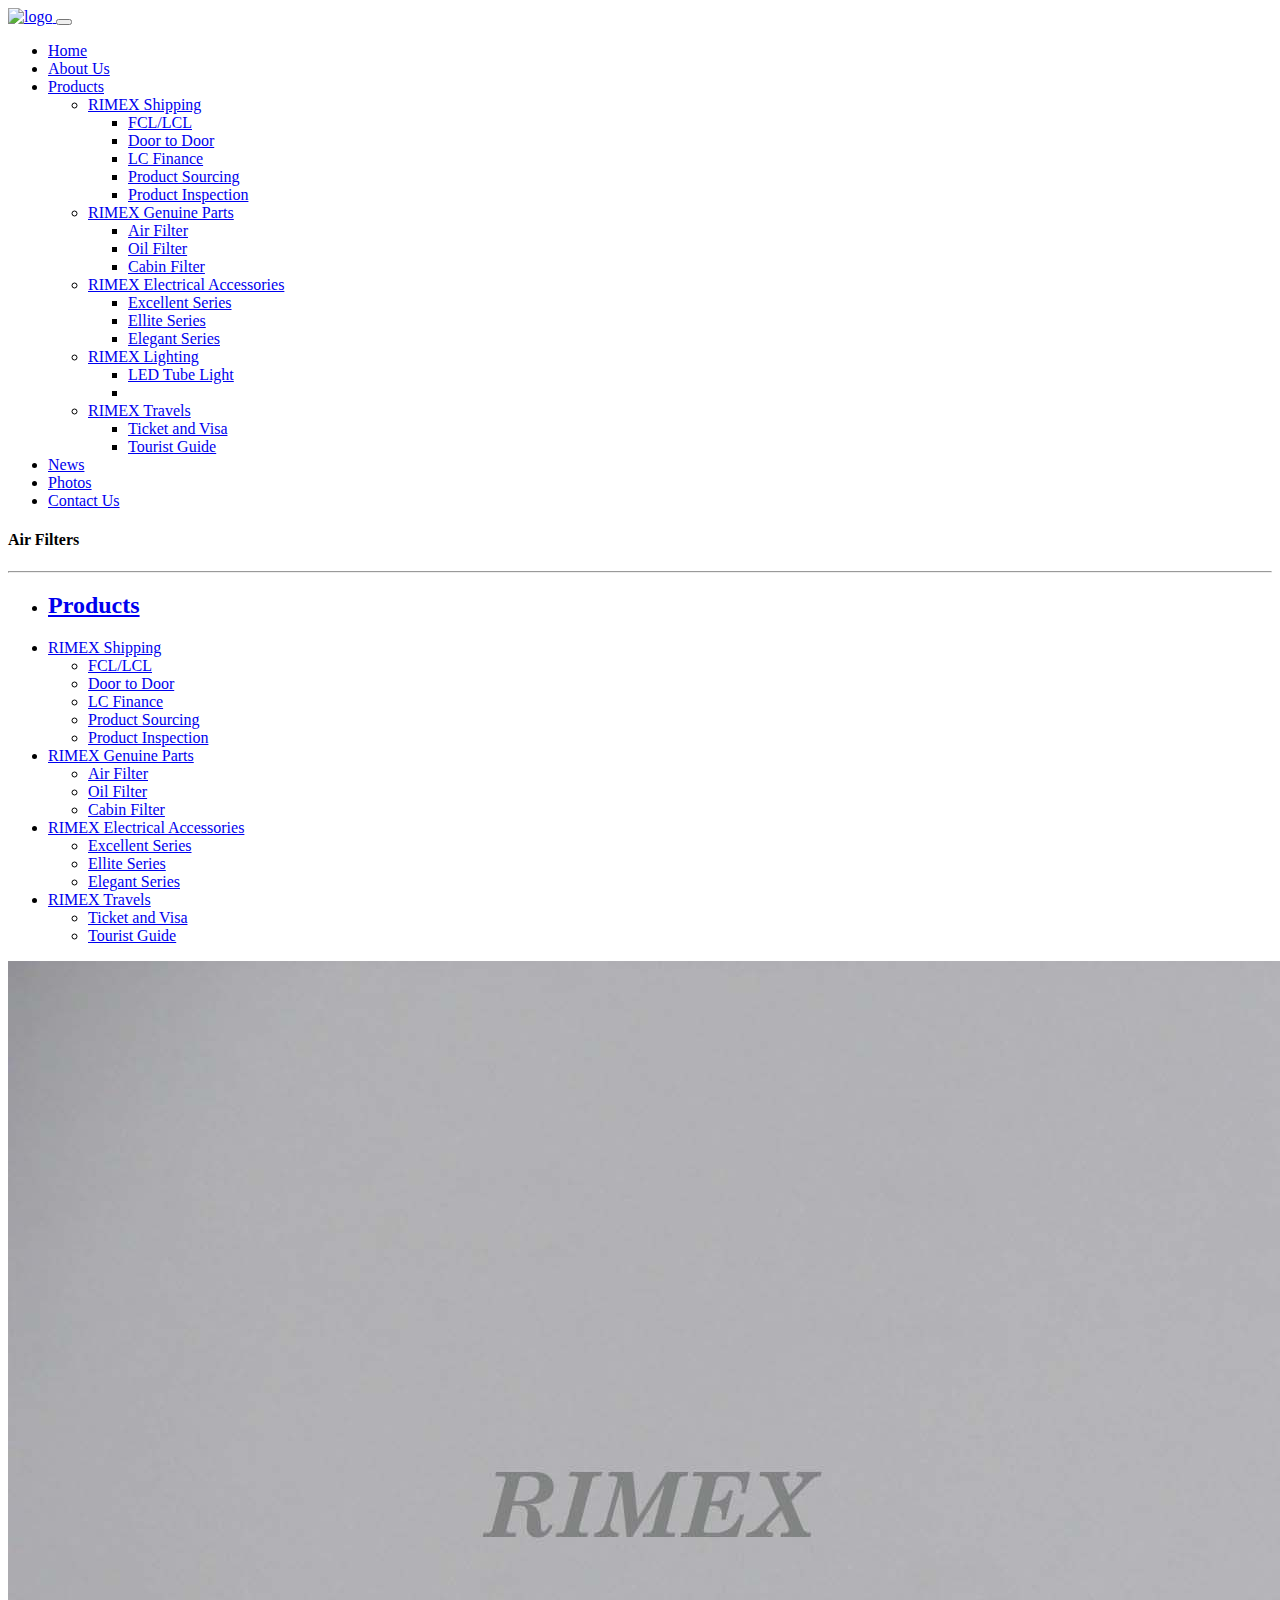
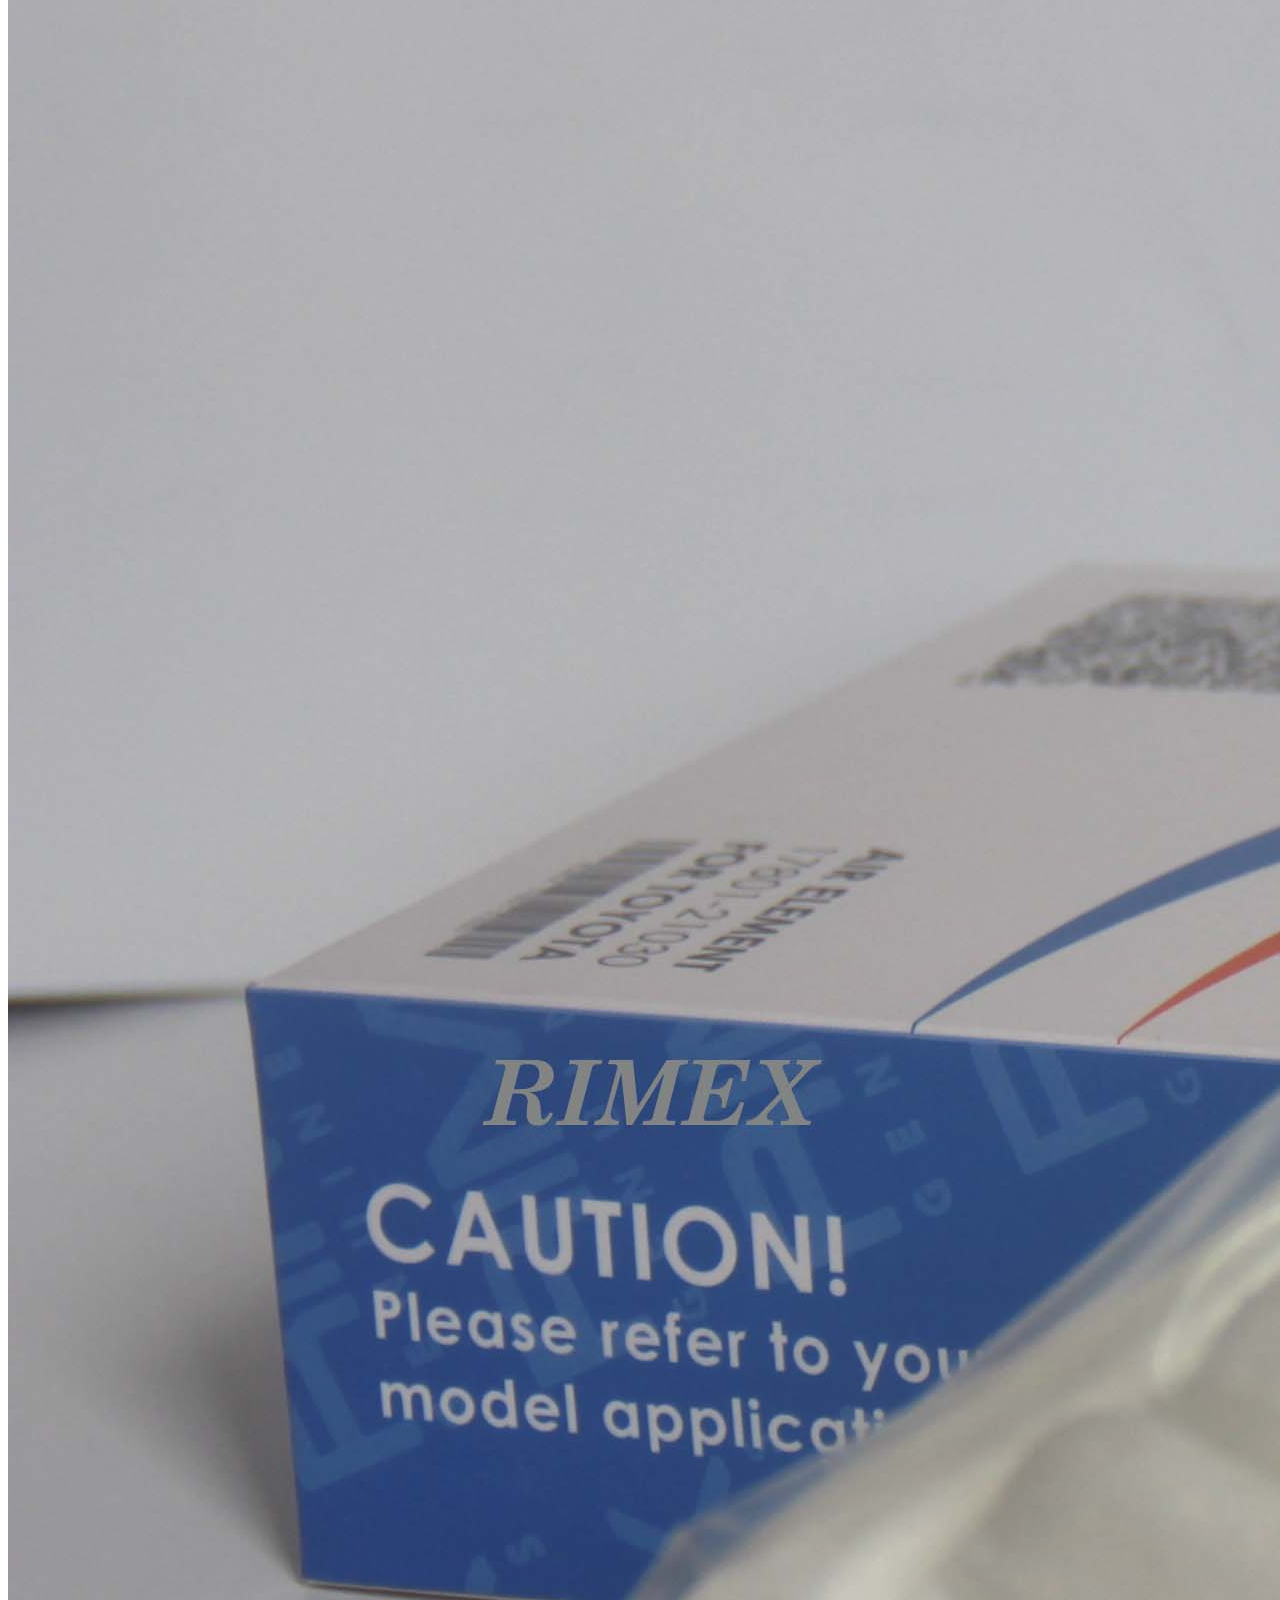
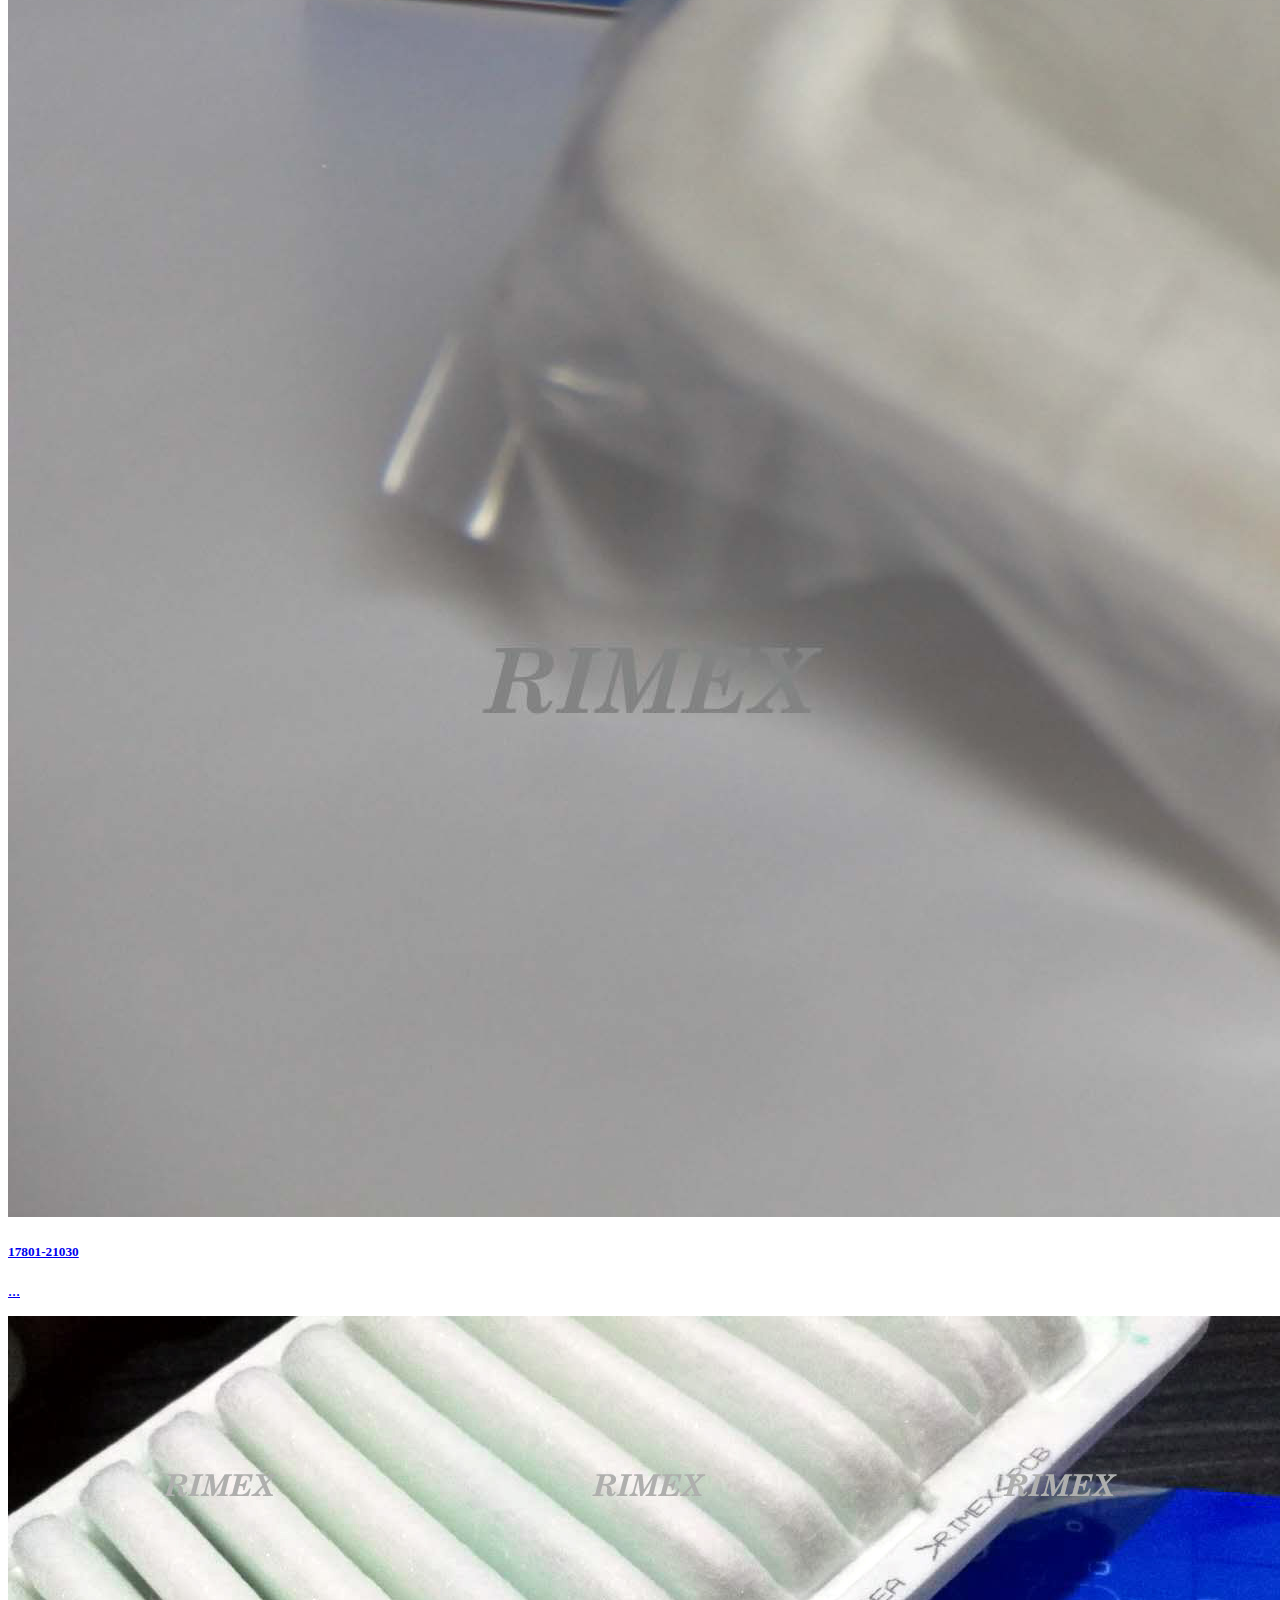
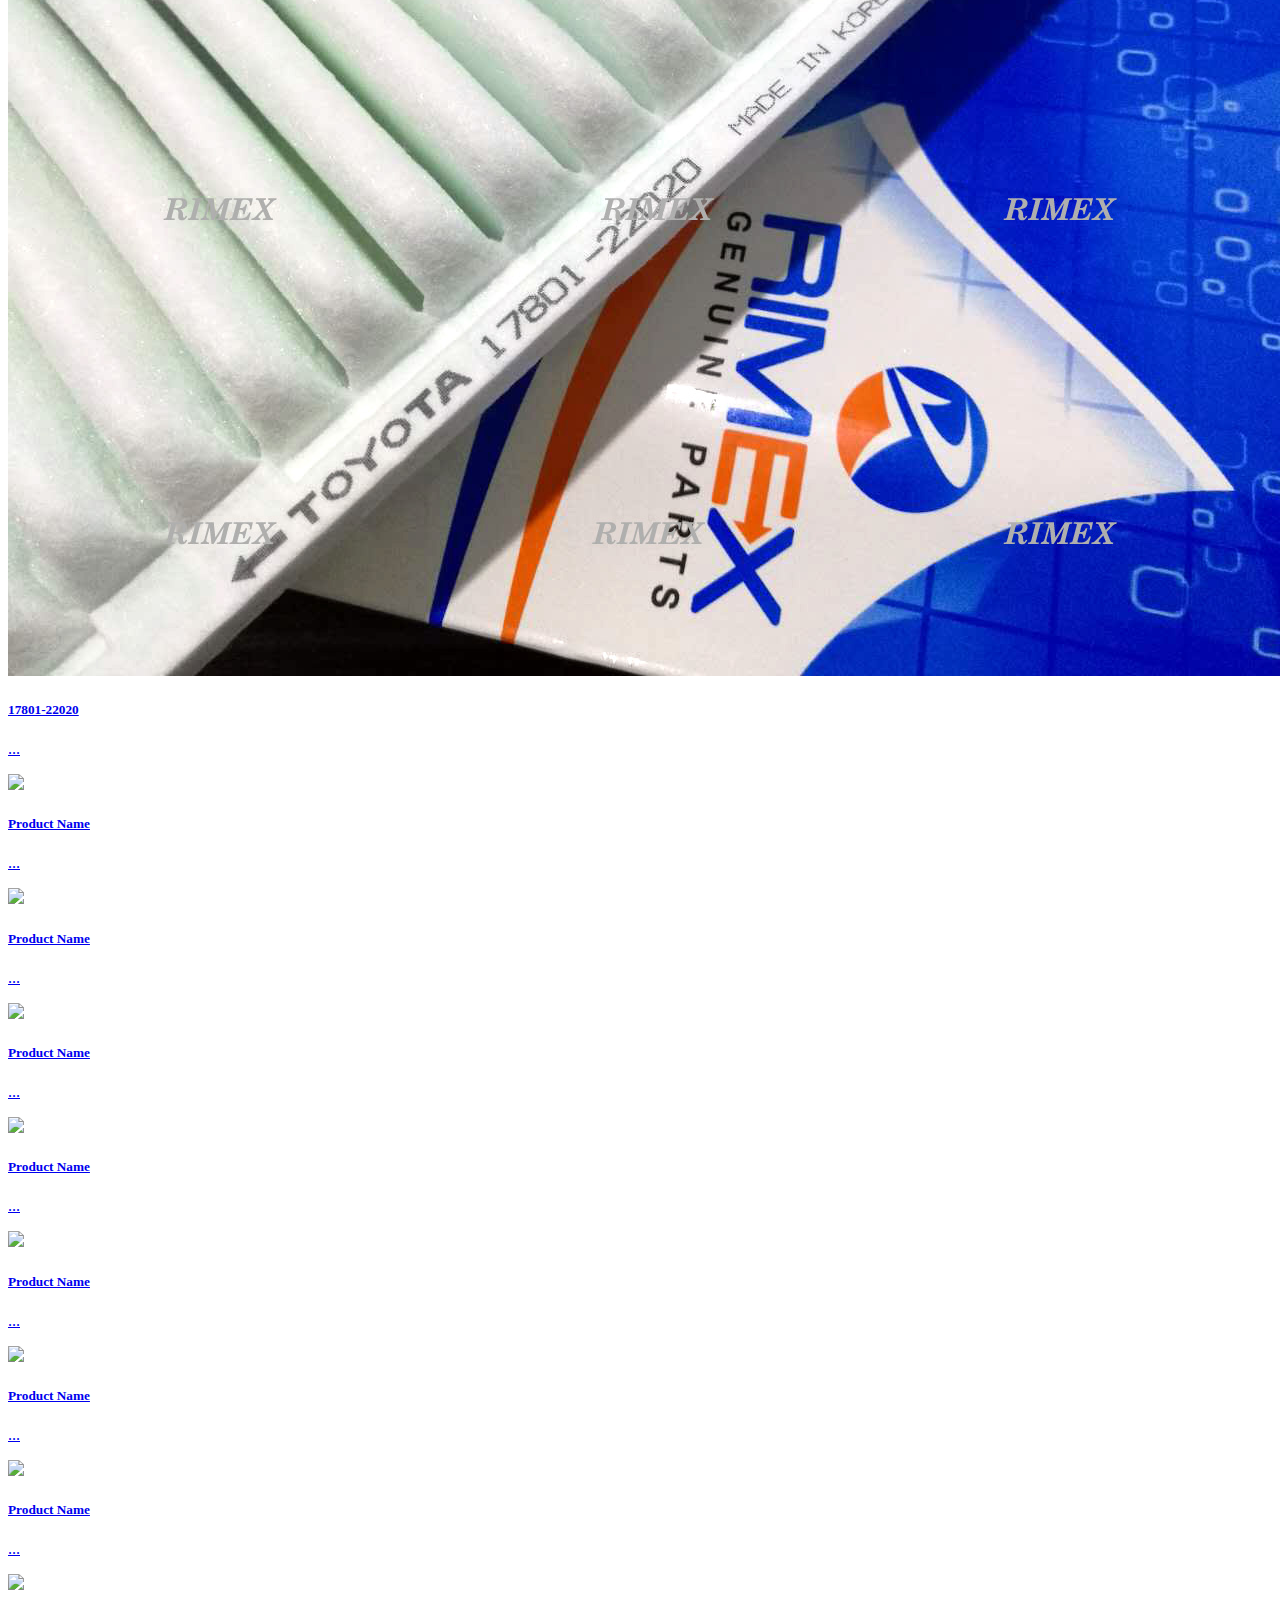
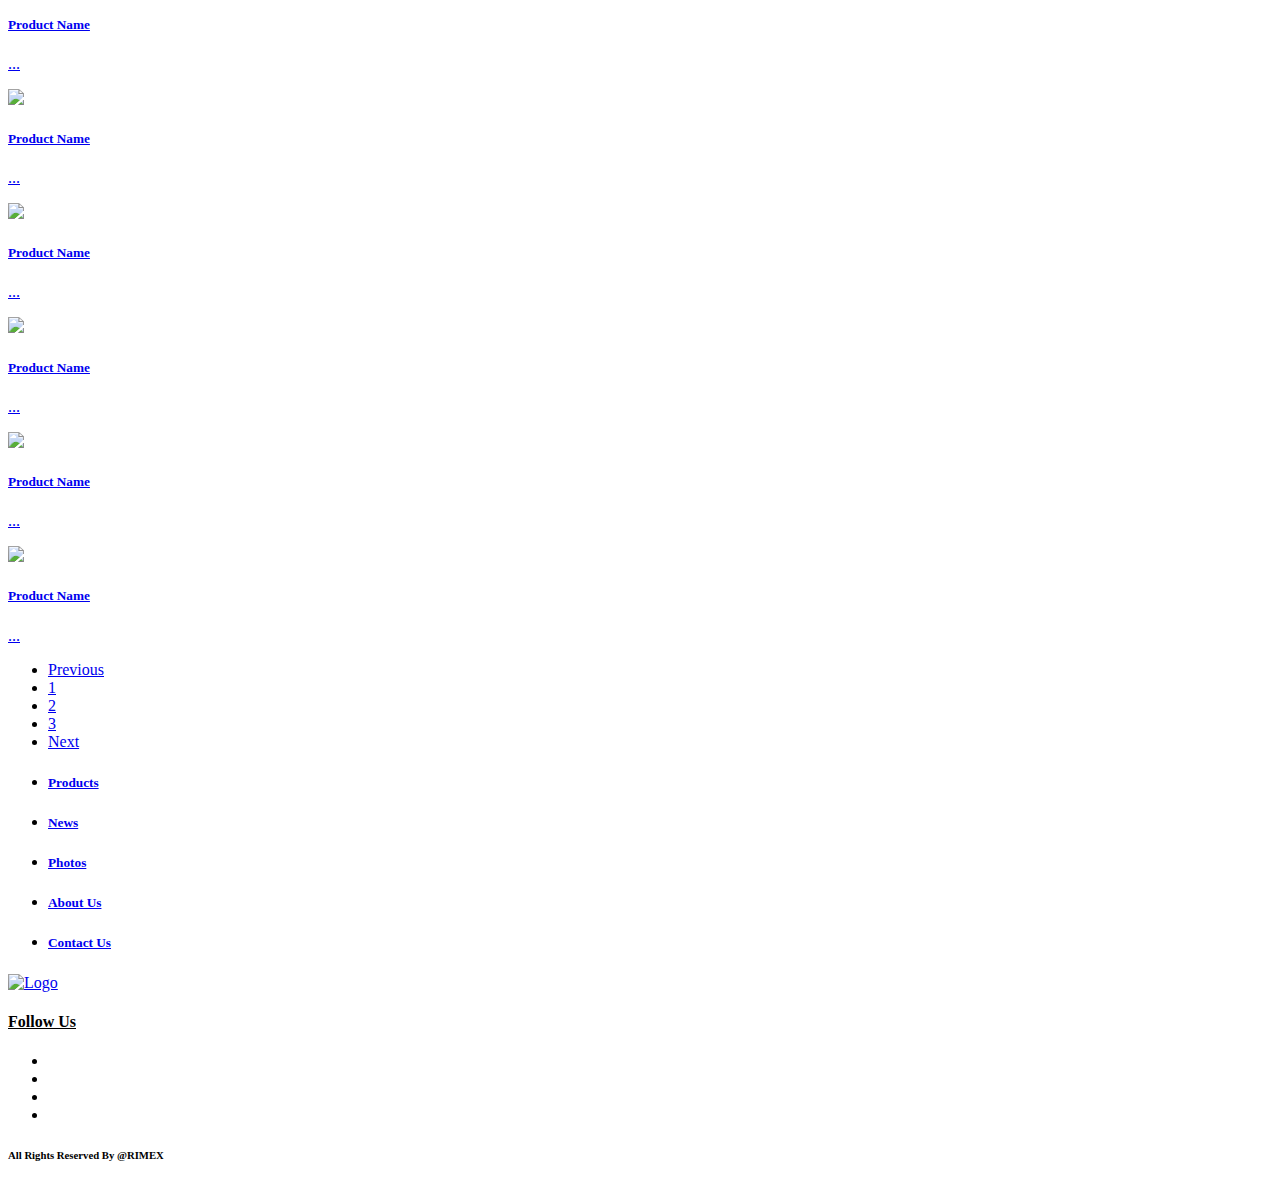
==== air_filter.html @ 9b46d7c6 "pages updated" ====
<!doctype html>
<html lang="en">
  <head>
    <!-- Required meta tags -->
    <meta charset="utf-8">
    <meta name="viewport" content="width=device-width, initial-scale=1, shrink-to-fit=no">

    <!-- Bootstrap CSS -->
    <link rel="stylesheet" href="css/bootstrap.min.css" type="text/css">
	<link rel="stylesheet" href="oil_filter.css" type="text/css">
   <link rel="stylesheet" href="fonts/font-awesome/css/font-awesome.min.css">
   
    <title>Air Filter</title>
  </head>
  <body>
  				
  				<!------------------------------Header Area Starts------------------------------->
  
  			<header class="container-fluid">
   
						 <nav class="navbar navbar-expand-lg navbar-light bg-light">
						  <a class="navbar-brand" href="index.html"><img class="logo" src="images/logo/logo.png" alt="logo">
						  </a>
						  <button class="navbar-toggler" type="button" data-toggle="collapse" data-target="#navbarSupportedContent" aria-controls="navbarSupportedContent" aria-expanded="false" aria-label="Toggle navigation">
							<span class="navbar-toggler-icon"></span>
						  </button>

						  <div class="collapse navbar-collapse" id="navbarSupportedContent">
							
						  	<div class="header-items ml-auto my-auto">
							  	<ul class="navbar-nav">
								  <li>
									<a class="nav-link" href="index.html">Home</a>
								  </li>
								  <li>
									<a class="nav-link" href="#">About Us</a>
								  </li>
								  <li class="dropdown">
									<a class="nav-link dropdown-toggle active" href="#" id="navbarDropdown" role="button" data-toggle="dropdown" aria-haspopup="true" aria-expanded="false">
									  Products
									</a>
									<div class="dropdown-menu" aria-labelledby="navbarDropdown">
									  <div class="dropdown-submenu">
								
											<ul>
												
												<li>
													<a href="productpage.html">RIMEX Shipping</a>
													<ul>
														<li><a href="productpage.html">FCL/LCL</a></li>
														<li><a href="productpage.html">Door to Door</a></li>
														<li><a href="productpage.html">LC Finance</a></li>
														<li><a href="productpage.html">Product Sourcing</a></li>
														<li><a href="productpage.html">Product Inspection</a></li>
													</ul>
												</li>
												<li>
													<a href="productpage.html">RIMEX Genuine Parts</a>
													<ul>
														<li><a href="air_filter.html">Air Filter</a></li>
														<li><a href="oil_filter.html">Oil Filter</a></li>
														<li><a href="productpage.html">Cabin Filter</a></li>
													</ul>
												</li>
												<li>
													<a href="productpage.html">RIMEX Electrical Accessories</a>
													<ul>
														<li><a href="productpage.html">Excellent Series</a></li>
														<li><a href="productpage.html">Ellite Series</a></li>
														<li><a href="productpage.html">Elegant Series</a></li>
													</ul>
												</li>
												<li>
													<a href="productpage.html">RIMEX Lighting</a>
													<ul>
														<li><a href="productpage.html">LED Tube Light</a></li>
														<li><a href="productpage.html"></a></li>
													</ul>
												</li>
												<li>
													<a href="productpage.html">RIMEX Travels</a>
													<ul>
														<li><a href="productpage.html">Ticket and Visa</a></li>
														<li><a href="productpage.html">Tourist Guide</a></li>
													</ul>
												</li>
											</ul>
										</div>	
									</div>
								  </li>
								  </li>
								  <li>
									<a class="nav-link" href="#">News</a>
								  </li>
								  <li>
									<a class="nav-link" href="#">Photos</a>
								  </li>
								  <li>
									<a class="nav-link" href="#">Contact Us</a>
								  </li>
								</ul>
							  </div>
						  	</div>
						</nav>
   					</header>
  			
  			<!--------------------------------Header Area Ends---------------------------------------->
  			
  			<!--------------------------------------------------------------------------------------->
  			
  			<div class="container-fluid container-pic">
  				
  			</div>
  			
  			<!------------------------------------------------------------------------------------------->
  			
  			<!---------------------------------------Main Body------------------------------------------->
  			
  			<div class="side-nav">
  				<div class="container">
  					<h4 class="product-title">Air Filters</h4>
  					
  					<div class="row">
  						<div class="offset-lg-3 col-lg-9">
  							<div class="hr"><hr></div>
  						</div>
  						<div class="col-lg-3">
  							<div class="side-bar">
								
								<ul>
									<li><a href="productpage.html"><h2>Products</h2></a></li>
									<li>
										<a href="#">RIMEX Shipping</a>
										<ul>
											<li><a href="#">FCL/LCL</a></li>
											<li><a href="#">Door to Door</a></li>
											<li><a href="#">LC Finance</a></li>
											<li><a href="#">Product Sourcing</a></li>
											<li><a href="#">Product Inspection</a></li>
										</ul>
									</li>
									<li>
										<a href="#">RIMEX Genuine Parts</a>
										<ul>
											<li><a href="air_filter.html">Air Filter</a></li>
											<li><a href="oil_filter.html">Oil Filter</a></li>
											<li><a href="#">Cabin Filter</a></li>
										</ul>
									</li>
									<li>
										<a href="#">RIMEX Electrical Accessories</a>
										<ul>
											<li><a href="#">Excellent Series</a></li>
											<li><a href="#">Ellite Series</a></li>
											<li><a href="#">Elegant Series</a></li>
										</ul>
									</li>
									<li>
										<a href="#">RIMEX Travels</a>
										<ul>
											<li><a href="#">Ticket and Visa</a></li>
											<li><a href="#">Tourist Guide</a></li>
										</ul>
									</li>
								</ul>
							</div>	
  						</div><!------/.col------>
  						
  						
  						<div class="col-lg-3">
  								<div class="product-list-img"><a href="air_filter_17801-21030.html"><img src="images/product categories/rimex_genuine_parts/air/17801-21030/2.jpg">
  								<div class="carousel-caption d-none d-md-block">
										<h5>17801-21030</h5>
										<p>...</p>
									  </div></a></div>
  								
  						</div>
  						<div class="col-lg-3">
  								<div class="product-list-img"><a href="air_filter_17801-22020.html"><img src="images/product categories/rimex_genuine_parts/air/17801-22020/2.jpg">
  								<div class="carousel-caption d-none d-md-block">
										<h5>17801-22020</h5>
										<p>...</p>
									  </div></a></div>
  								
  						</div>
 						<div class="col-lg-3">
  								<div class="product-list-img"><a href="#"><img src="images/products/sample.jpg">
  								<div class="carousel-caption d-none d-md-block">
										<h5>Product Name</h5>
										<p>...</p>
									  </div></a></div>
  								
  						</div>
  						<div class="offset-lg-3 col-lg-3">
  								<div class="product-list-img"><a href="#"><img src="images/products/sample.jpg">
  								<div class="carousel-caption d-none d-md-block">
										<h5>Product Name</h5>
										<p>...</p>
									  </div></a></div>
  								
  						</div>
  						<div class="col-lg-3">
  								<div class="product-list-img"><a href="#"><img src="images/products/sample.jpg">
  								<div class="carousel-caption d-none d-md-block">
										<h5>Product Name</h5>
										<p>...</p>
									  </div></a></div>
  								
  						</div>
 						<div class="col-lg-3">
  								<div class="product-list-img"><a href="#"><img src="images/products/sample.jpg">
  								<div class="carousel-caption d-none d-md-block">
										<h5>Product Name</h5>
										<p>...</p>
									  </div></a></div>
  								
  						</div>
  						<div class="offset-lg-3 col-lg-3">
  								<div class="product-list-img"><a href="#"><img src="images/products/sample.jpg">
  								<div class="carousel-caption d-none d-md-block">
										<h5>Product Name</h5>
										<p>...</p>
									  </div></a></div>
  								
  						</div>
  						<div class="col-lg-3">
  								<div class="product-list-img"><a href="#"><img src="images/products/sample.jpg">
  								<div class="carousel-caption d-none d-md-block">
										<h5>Product Name</h5>
										<p>...</p>
									  </div></a></div>
  								
  						</div>
 						<div class="col-lg-3">
  								<div class="product-list-img"><a href="#"><img src="images/products/sample.jpg">
  								<div class="carousel-caption d-none d-md-block">
										<h5>Product Name</h5>
										<p>...</p>
									  </div></a></div>
  								
  						</div>
  						<div class="offset-lg-3 col-lg-3">
  								<div class="product-list-img"><a href="#"><img src="images/products/sample.jpg">
  								<div class="carousel-caption d-none d-md-block">
										<h5>Product Name</h5>
										<p>...</p>
									  </div></a></div>
  								
  						</div>
  						<div class="col-lg-3">
  								<div class="product-list-img"><a href="#"><img src="images/products/sample.jpg">
  								<div class="carousel-caption d-none d-md-block">
										<h5>Product Name</h5>
										<p>...</p>
									  </div></a></div>
  								
  						</div>
 						<div class="col-lg-3">
  								<div class="product-list-img"><a href="#"><img src="images/products/sample.jpg">
  								<div class="carousel-caption d-none d-md-block">
										<h5>Product Name</h5>
										<p>...</p>
									  </div></a></div>
  								
  						</div>
  						<div class="offset-lg-3 col-lg-3">
  								<div class="product-list-img"><a href="#"><img src="images/products/sample.jpg">
  								<div class="carousel-caption d-none d-md-block">
										<h5>Product Name</h5>
										<p>...</p>
									  </div></a></div>
  								
  						</div>
  						<div class="col-lg-3">
  								<div class="product-list-img"><a href="#"><img src="images/products/sample.jpg">
  								<div class="carousel-caption d-none d-md-block">
										<h5>Product Name</h5>
										<p>...</p>
									  </div></a></div>
  								
  						</div>
 						<div class="col-lg-3">
  								<div class="product-list-img"><a href="#"><img src="images/products/sample.jpg">
  								<div class="carousel-caption d-none d-md-block">
										<h5>Product Name</h5>
										<p>...</p>
									  </div></a></div>
  								
  						</div>

  						
  						
  					</div><!-------/.row----------->
  				</div><!------/.container--------->
  			</div><!-----/.side-nav------>
  		<!----------------------------Side nav Area Ends-------------------->
  		
  		
  		
  		<!----------------------------Pagination Area Starts-------------------->
  		
  		<div class="container">
  			<div class="row">
  				<div class="offset-sm-3 col-sm-9">
  					<nav>
  						<ul class="pagination pagination-md justify-content-center">
  								<li class="disabled page-item">
									<a class="page-link" href="#">
										Previous
									</a>
  								</li>
  								
  								<li class="active page-item"><a class="page-link" href="#">1</a></li>
  								<li class="page-item"><a class="page-link" href="#">2</a></li>
  								<li class="page-item"><a class="page-link" href="#">3</a></li>
  								
  								<li class="page-item">
  									<a class="page-link" href="#">
  										Next
  									</a>
  								</li>
  						</ul>
  					</nav>
  				</div>
  			</div>
  		</div>
  		
  		
  		
  		
  		<!----------------------------Pagination Area Ends-------------------->
  		
  		
  		<!--------------------------------------------Footer Area Starts----------------------------------------->
						<div class="footer">
							<div class="container">
								<div class="row">
									<div class="col-sm-4">
										<ul class="footer-list">
											<li>
												<a href="#"><h5>Products</h5></a>
											</li>
											<li>
												<a href="#"><h5>News</h5></a>
											</li>
											<li>
												<a href="#"><h5>Photos</h5></a>
											</li>
											<li>
												<a href="#"><h5>About Us</h5></a>
											</li>
											<li>
												<a href="#"><h5>Contact Us</h5></a>
											</li>
										</ul>
									</div>
									<div class="col-sm-4">
										<a href="#" class="footer-logo"><img src="images/logo/Untitled-2.png" alt="Logo"></a>
									</div>
									<div class="col-sm-4">
									  <div class="follow-us">

										<h4><b><u>Follow Us</u></b></h4>
										<ul>
										  <li><a href="#"><i class="fa fa-facebook"></i></a></li>
										  <li><a href="#"><i class="fa fa-twitter"></i></a></li>
										  <li><a href="#"><i class="fa fa-google"></i></a></li>
										  <li><a href="#"><i class="fa fa-youtube"></i></a></li>
										</ul>
									  </div>
									</div>
								</div>
								
								<div class="row">
									<div class="col-sm-12 ">
										<div class="right"><h6>All Rights Reserved By @RIMEX</h6></div>
									</div>
								</div>
							</div>
						</div>	
							
							
			<!--------------------------------------------Footer Area Starts----------------------------------------->
  
  <script src="https://code.jquery.com/jquery-3.2.1.slim.min.js" integrity="sha384-KJ3o2DKtIkvYIK3UENzmM7KCkRr/rE9/Qpg6aAZGJwFDMVNA/GpGFF93hXpG5KkN" crossorigin="anonymous"></script>
    <script src="https://cdnjs.cloudflare.com/ajax/libs/popper.js/1.12.9/umd/popper.min.js" integrity="sha384-ApNbgh9B+Y1QKtv3Rn7W3mgPxhU9K/ScQsAP7hUibX39j7fakFPskvXusvfa0b4Q" crossorigin="anonymous"></script>
    <script src="https://maxcdn.bootstrapcdn.com/bootstrap/4.0.0/js/bootstrap.min.js" integrity="sha384-JZR6Spejh4U02d8jOt6vLEHfe/JQGiRRSQQxSfFWpi1MquVdAyjUar5+76PVCmYl" crossorigin="anonymous"></script>
  </body>
</html>
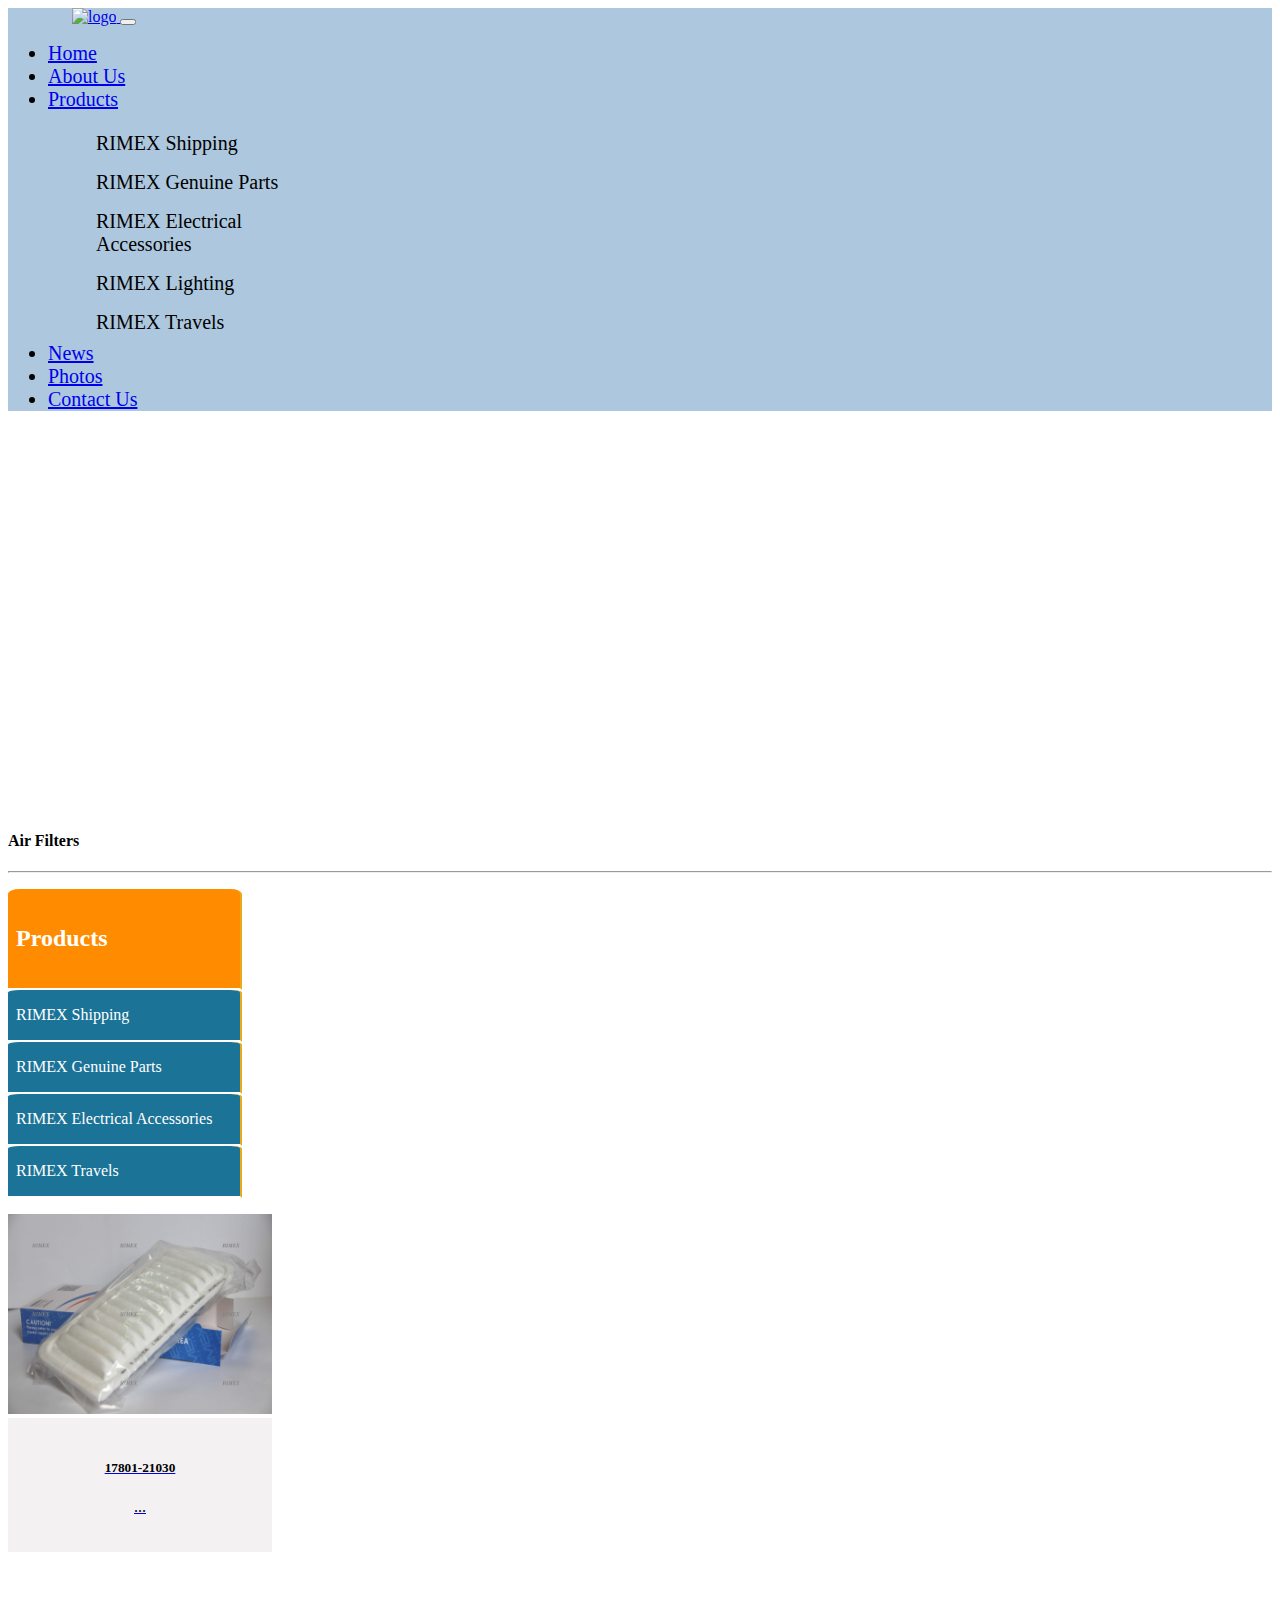
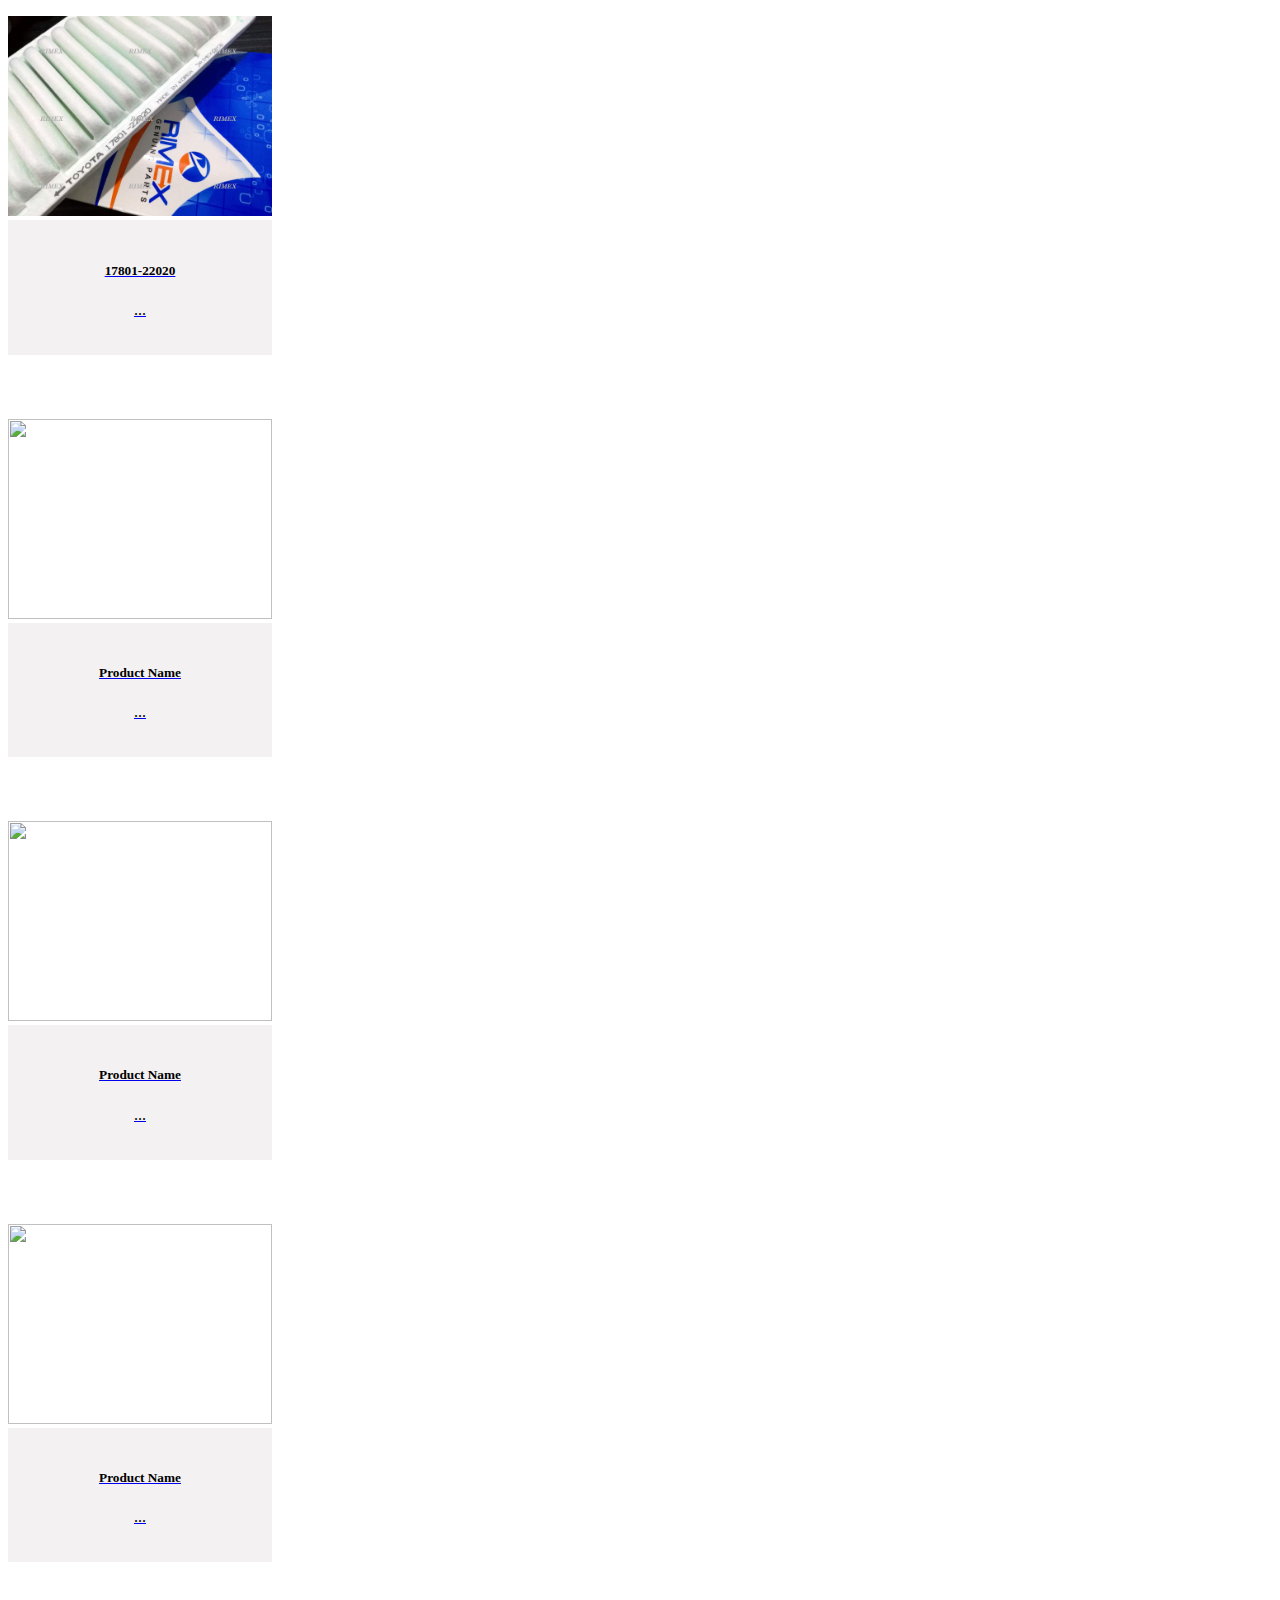
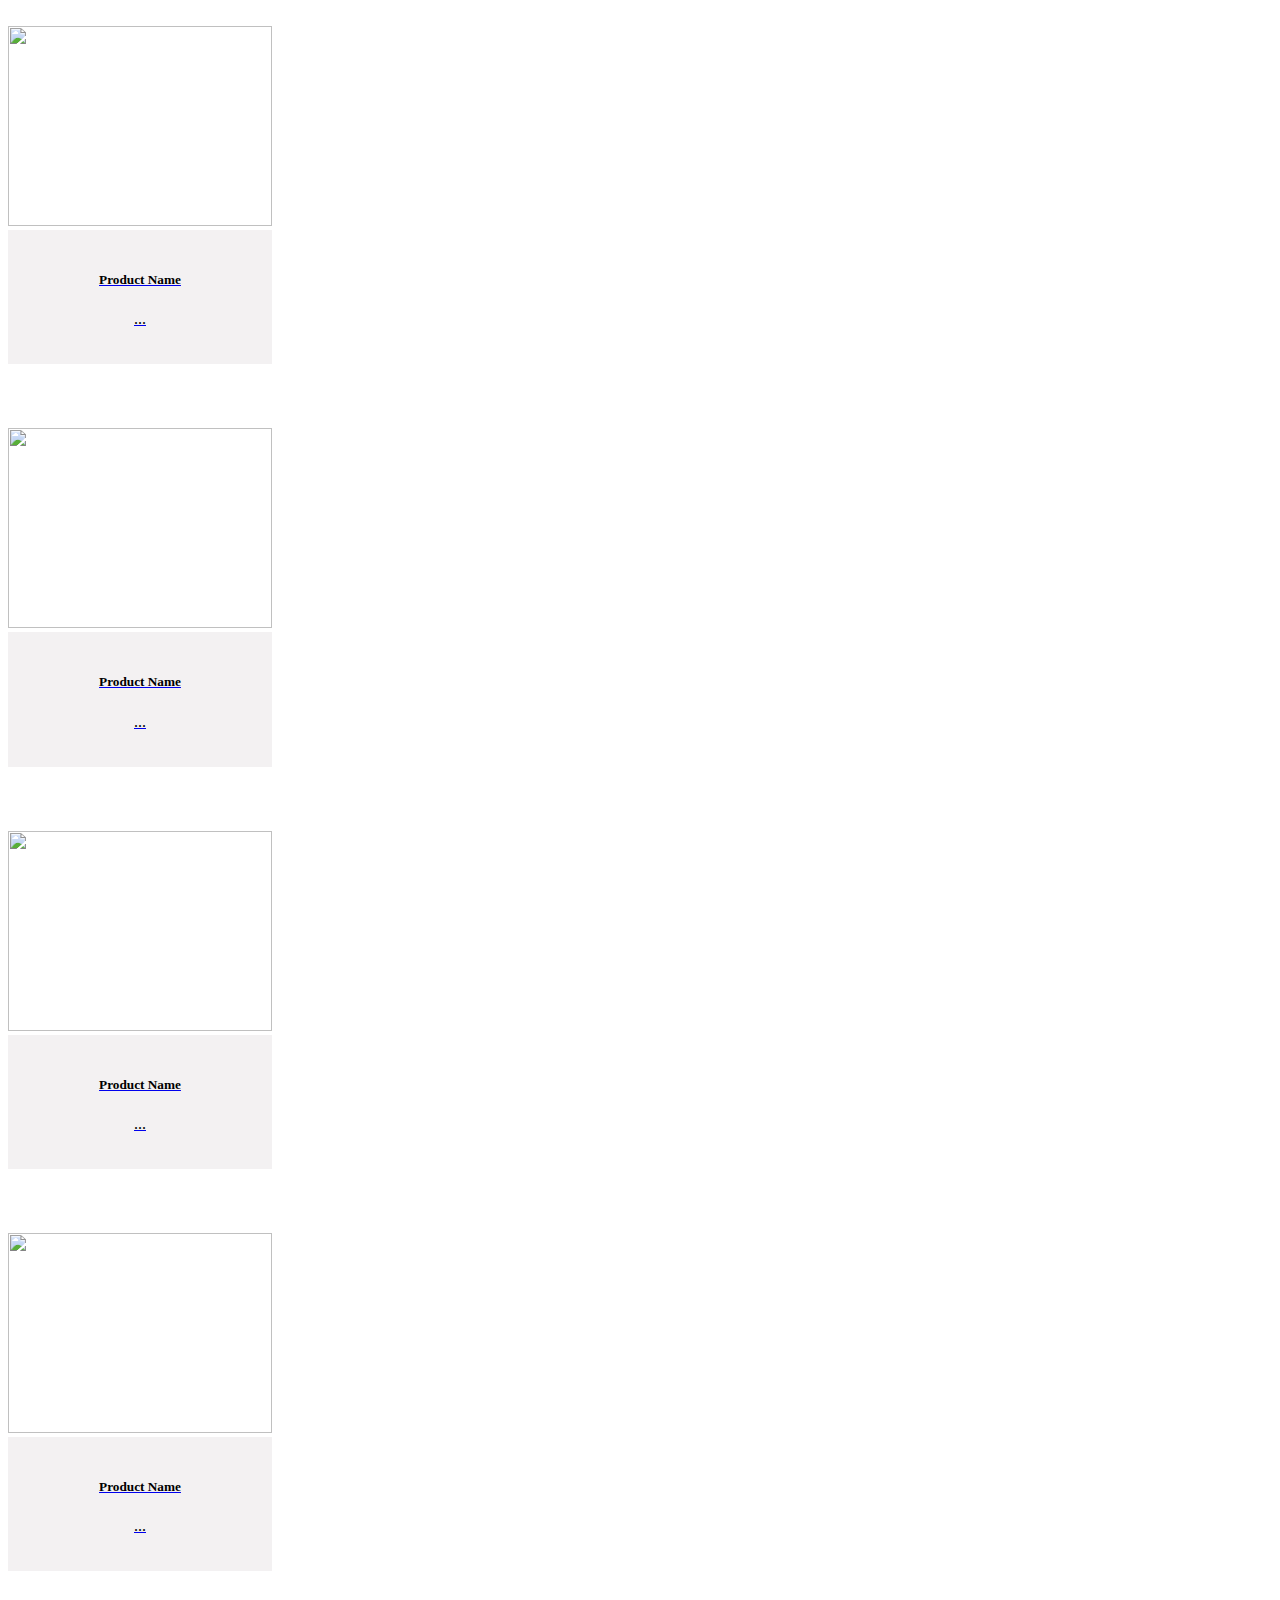
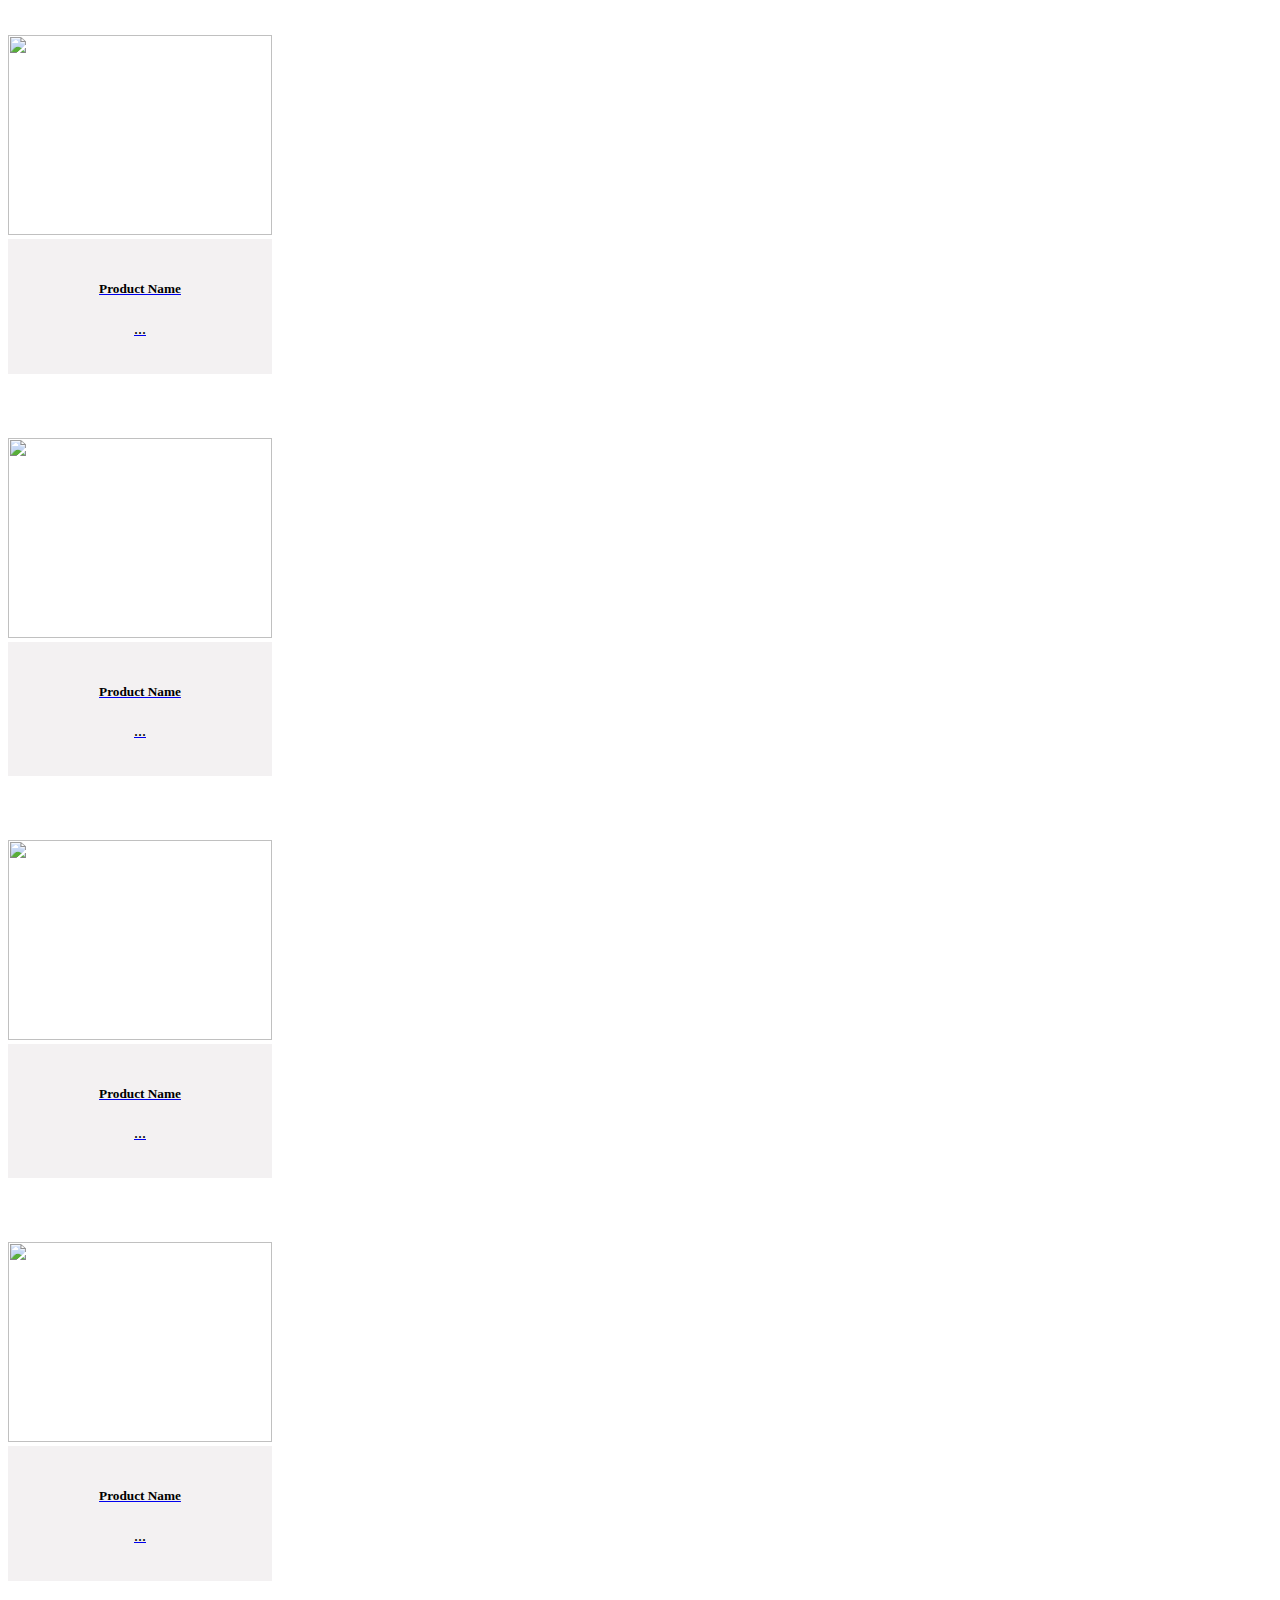
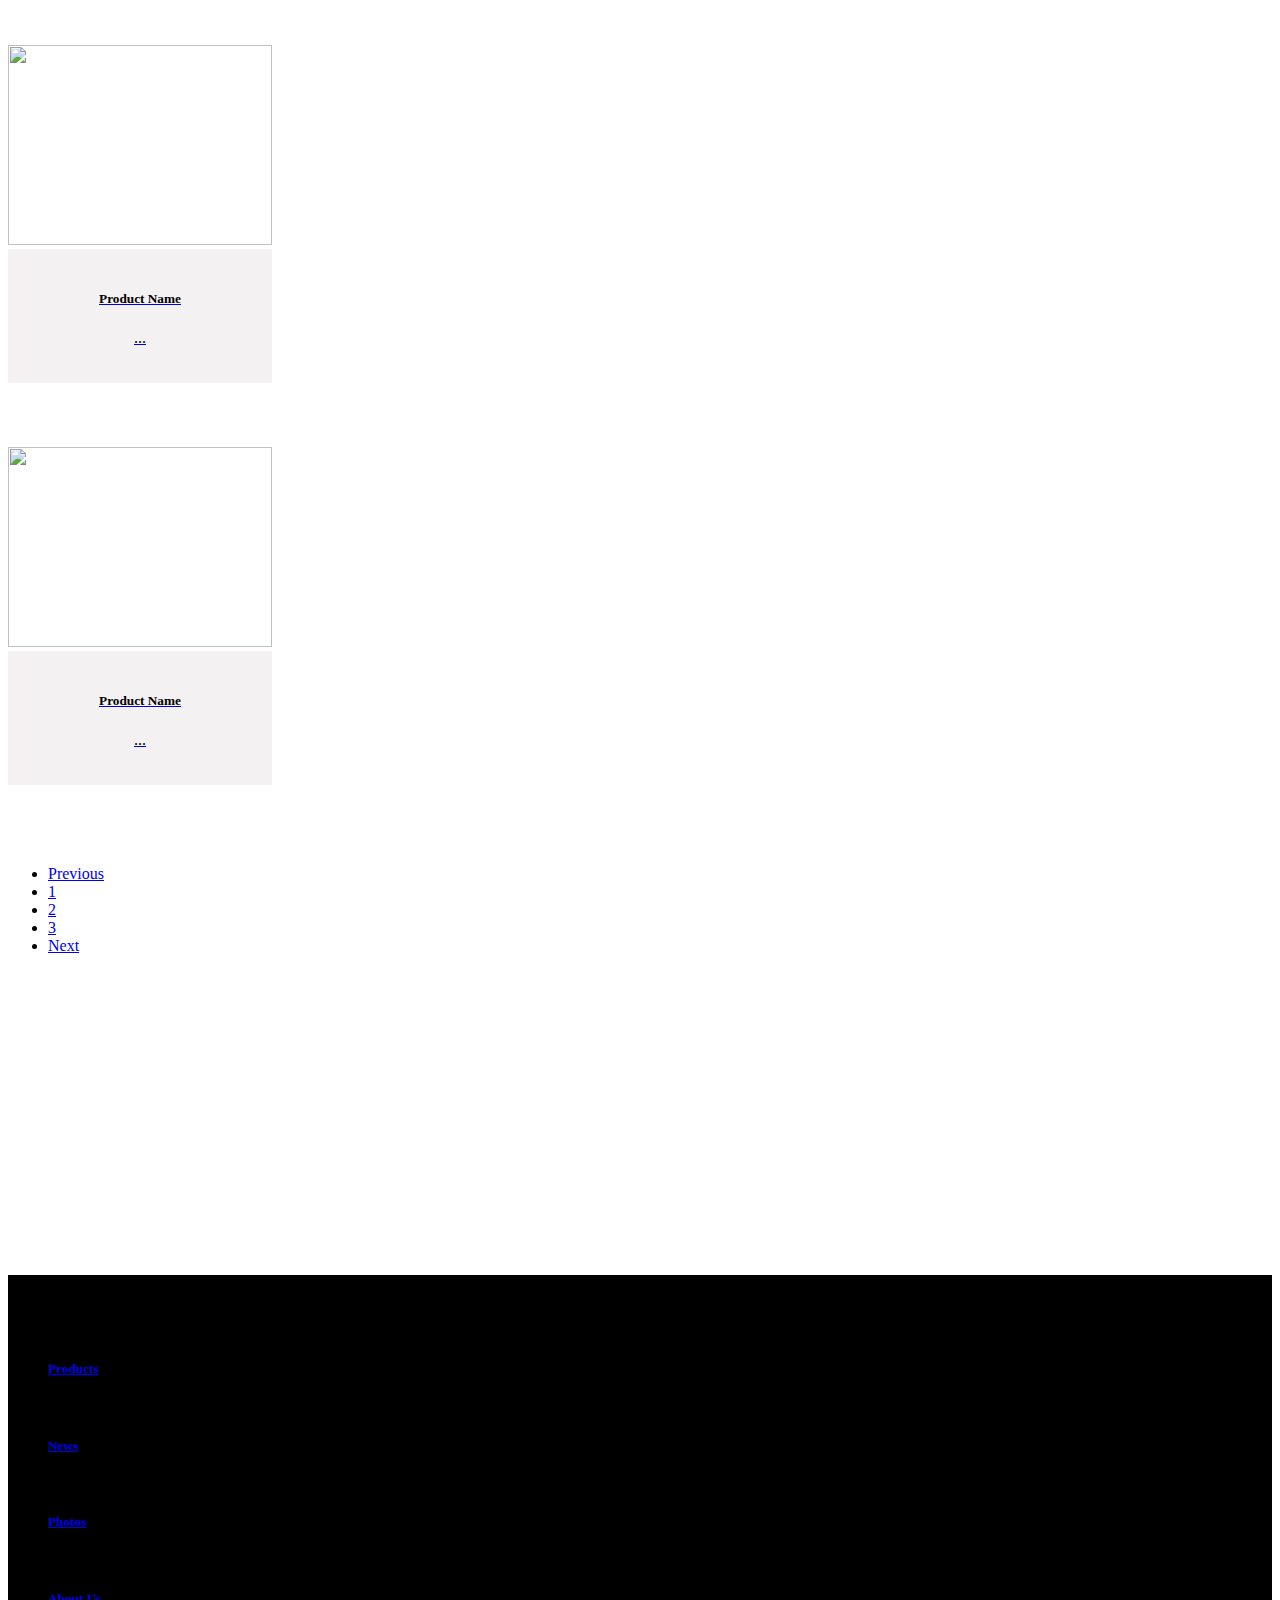
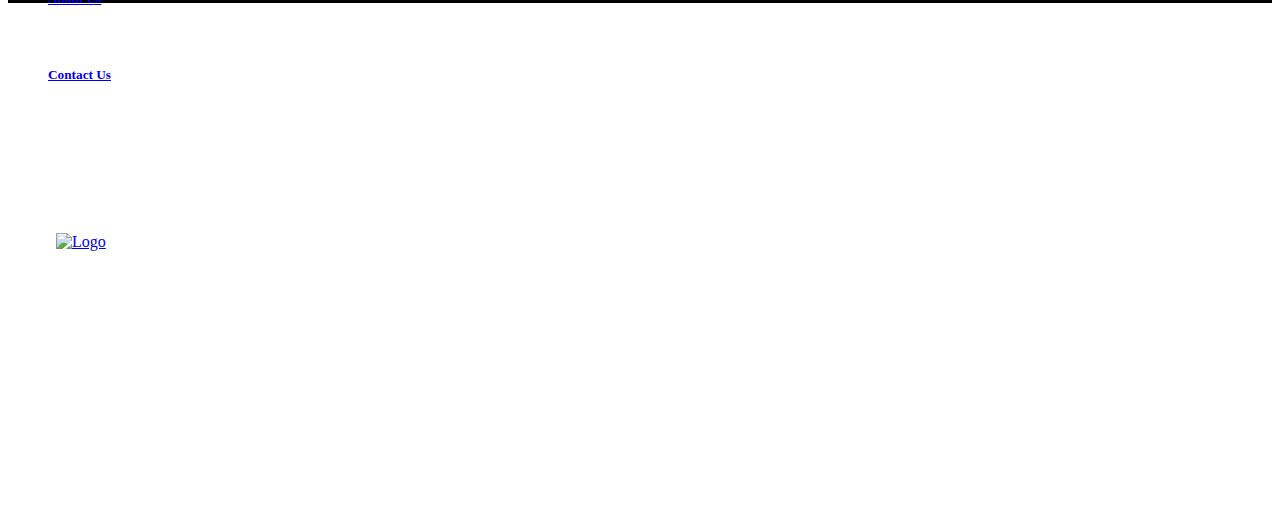
==== commit f089ac19: "sub sections added" ====
--- a/air_filter.html
+++ b/air_filter.html
@@ -142,9 +142,23 @@
 									<li>
 										<a href="#">RIMEX Genuine Parts</a>
 										<ul>
-											<li><a href="air_filter.html">Air Filter</a></li>
-											<li><a href="oil_filter.html">Oil Filter</a></li>
-											<li><a href="#">Cabin Filter</a></li>
+											<li><a href="air_filter.html">Air Filter</a>
+												<ul>
+													<li><a href="air_filter_17801-21030.html">17801-21030</a></li>
+													<li><a href="air_filter_17801-22020.html">17801-22020</a></li>
+												</ul>
+											</li>
+											<li><a href="oil_filter.html">Oil Filter</a>
+												<ul>
+													<li style="margin-top: 3.6rem"><a href="oil_filter_38010.html">38010</a></li>
+												</ul>
+											</li>
+											<li><a href="#">Cabin Filter</a>
+												<ul>
+													<li style="margin-top: 7.2rem"><a href="air_filter_17801-21030.html">17801-21030</a></li>
+													<li><a href="air_filter_17801-22020.html">17801-22020</a></li>
+												</ul>
+											</li>
 										</ul>
 									</li>
 									<li>
--- a/oil_filter.css
+++ b/oil_filter.css
@@ -0,0 +1,284 @@
+/*
+========================
+Header Area Starts
+========================
+*/
+header{
+	
+}
+
+.container-fluid {
+    width: 100%;
+    padding-right: 0rem;
+    padding-left: 0rem;
+    margin-right: auto;
+    margin-left: auto;
+}
+
+.bg-light {
+    background-color: #72a0c794!important;
+}
+.header-items{
+	padding-right: 3.5rem;
+}
+.header-items>ul>li{
+	padding-right: 2rem;
+	font-size: 1.25rem;
+	font-weight: 500;
+}
+
+.logo{
+	max-height: 3rem;
+	padding-left: 4rem;
+}
+
+
+/*-------------------------dropdown-----------*/
+
+.dropdown-menu{
+	margin-top: .8rem;
+}
+.dropdown-submenu>ul>li{
+	list-style: none;
+	padding-left: .5rem;
+	padding-top: .5rem;
+	padding-bottom: .5rem;
+	width: 14rem;
+	position:relative;
+}
+.dropdown-submenu>ul>li>a{
+	text-decoration: none;
+	color: #000;
+}
+.dropdown-submenu>ul>li>ul>li{
+	list-style: none;
+	padding-left: .5rem;
+	padding-top: .5rem;
+	padding-bottom: .5rem;
+	width: 10rem;
+	position:relative;
+}
+.dropdown-submenu>ul>li>ul>li>a{
+	text-decoration: none;
+	color: #000;
+}
+.dropdown-submenu>ul>li>ul{
+	transition: all 0.3s;
+	opacity: 0;
+	visibility:hidden;
+	position: absolute;
+	left: 83%;
+	top: -0;
+}
+.dropdown-submenu>ul>li:hover>ul{
+	opacity: 1;
+	visibility: visible;
+	z-index: 100;
+}
+.dropdown-submenu>ul>li:hover{
+	background-color: #45BE9B;
+}
+.dropdown-submenu>ul>li>ul>li{
+	background-color: #FFFFFF;
+}
+.dropdown-submenu>ul>li>ul>li:hover{
+	background-color: #EE735F;
+}
+/*=================================
+Container Pic Area
+===================================*/
+.container-pic{
+	background-image: url(images/container-pic/container-pic.jpg);
+	height: 20rem;
+	background-size:cover;
+	background-repeat: no-repeat;
+}
+
+
+/*==================================
+Side Bar Area
+===============================*/
+
+
+.side-nav{
+	padding-top: 4rem;
+	
+}
+
+.side-bar{
+	
+}
+.side-bar>ul{
+	padding-left:0px;
+	
+}
+.side-bar>ul>li:first-child{
+	background-color: darkorange;
+	text-align: justify;
+}
+
+.side-bar>ul>li{
+	list-style: none;
+	border-bottom:solid 2px #fff;
+	background-color: #1B7397;
+	padding-left: .5rem;
+	padding-top: 1rem;
+	padding-bottom: 1rem;
+	width: 14rem;
+	border-right:solid 2px rgba(235,169,28,1.00);
+	position:relative;
+	border-radius: 5% 5% 0 0;
+}
+.side-bar>ul>li>a{
+	color: #fff;
+	text-decoration: none;
+}
+.side-bar>ul>li>ul{
+	transition: all 0.3s;
+	opacity: 0;
+	visibility:hidden;
+	position: absolute;
+	left: 83%;
+	top: -0;
+}
+.side-bar>ul>li:hover>ul{
+	opacity: 1;
+	visibility: visible;
+	z-index: 100;
+	
+}
+.side-bar>ul>li:hover{
+	background-color: #45BE9B;
+}
+.side-bar>ul>li>ul>li{
+	list-style: none;
+	padding-top: 1rem;
+	padding-left: .5rem;
+	padding-bottom: 1rem;
+	background-color: #1B7397;
+	width: 14rem;
+	border-bottom:solid 2px #fff;
+	border-right:solid 2px rgba(235,169,28,1.00);
+}
+.side-bar>ul>li>ul>li:hover{
+	background-color: #EE735F;
+}
+
+.side-bar>ul>li>ul>li>a{
+	color: #fff;
+	text-decoration: none;
+}
+.side-bar>ul>li>ul>li>ul{
+	transition: all 0.3s;
+	opacity: 0;
+	visibility:hidden;
+	position: absolute;
+	left: 85%;
+	top: -0;
+}
+.side-bar>ul>li>ul>li:hover>ul{
+	opacity: 1;
+	visibility: visible;
+	z-index: 100;
+	
+}
+.side-bar>ul>li>ul>li:hover{
+	background-color: #45BE9B;
+}
+
+.side-bar>ul>li>ul>li>ul>li{
+	list-style: none;
+	padding-top: 1rem;
+	padding-left: .5rem;
+	padding-bottom: 1rem;
+	background-color: #1B7397;
+	width: 14rem;
+	border-bottom:solid 2px #fff;
+	border-right:solid 2px rgba(235,169,28,1.00);
+}
+.side-bar>ul>li>ul>li>ul>li:hover{
+	background-color: #EE735F;
+}
+.side-bar>ul>li>ul>li>ul>li>a{
+	color: #fff;
+	text-decoration: none;
+}
+
+
+
+
+
+.product-list-img{
+	padding-bottom: 4rem;
+	overflow: hidden;
+}
+.product-list-img:hover img{
+	transform: scale(1.4);
+	overflow: hidden;
+	transition-duration: .75s;
+}
+.product-list-img>a>img{
+	width:16.5rem;
+	height: 12.5rem;
+}
+.carousel-caption {
+    position: relative;
+    right: 15%;
+    bottom: 0rem;
+    left: 0%;
+    z-index: 10;
+    padding-top: 20px;
+    padding-bottom: 20px;
+    color: #000;
+    text-align: center;
+    background-color: #f3f1f2;
+    width: 16.5rem;
+}
+
+
+
+/*======================================
+Footer Area Starts
+=====================================*/
+.footer{
+	margin-top: 20rem;
+	background-color: black;
+	height: 20.5rem;
+	
+	
+}
+.footer-list{
+	 padding-top: 3rem;
+}
+.footer-list>li{
+	list-style: none;
+	padding-top:1rem;
+}
+.footer-logo>img{
+	text-align: center;
+	padding-top:8rem;
+	padding-left: 3rem;
+}
+.follow-us>h4{
+	padding-top:8rem;
+	color:white;
+	text-align: center;
+}
+.follow-us>ul>li{
+	list-style:none;
+	display: inline-block;
+	text-align: center;
+	padding-right: .5rem;
+}
+.follow-us>ul{
+	
+	text-align: center;
+	font-size: 1.75rem;
+}
+.right>h6{
+	color:white;
+	text-align:center;
+}
+
+
+
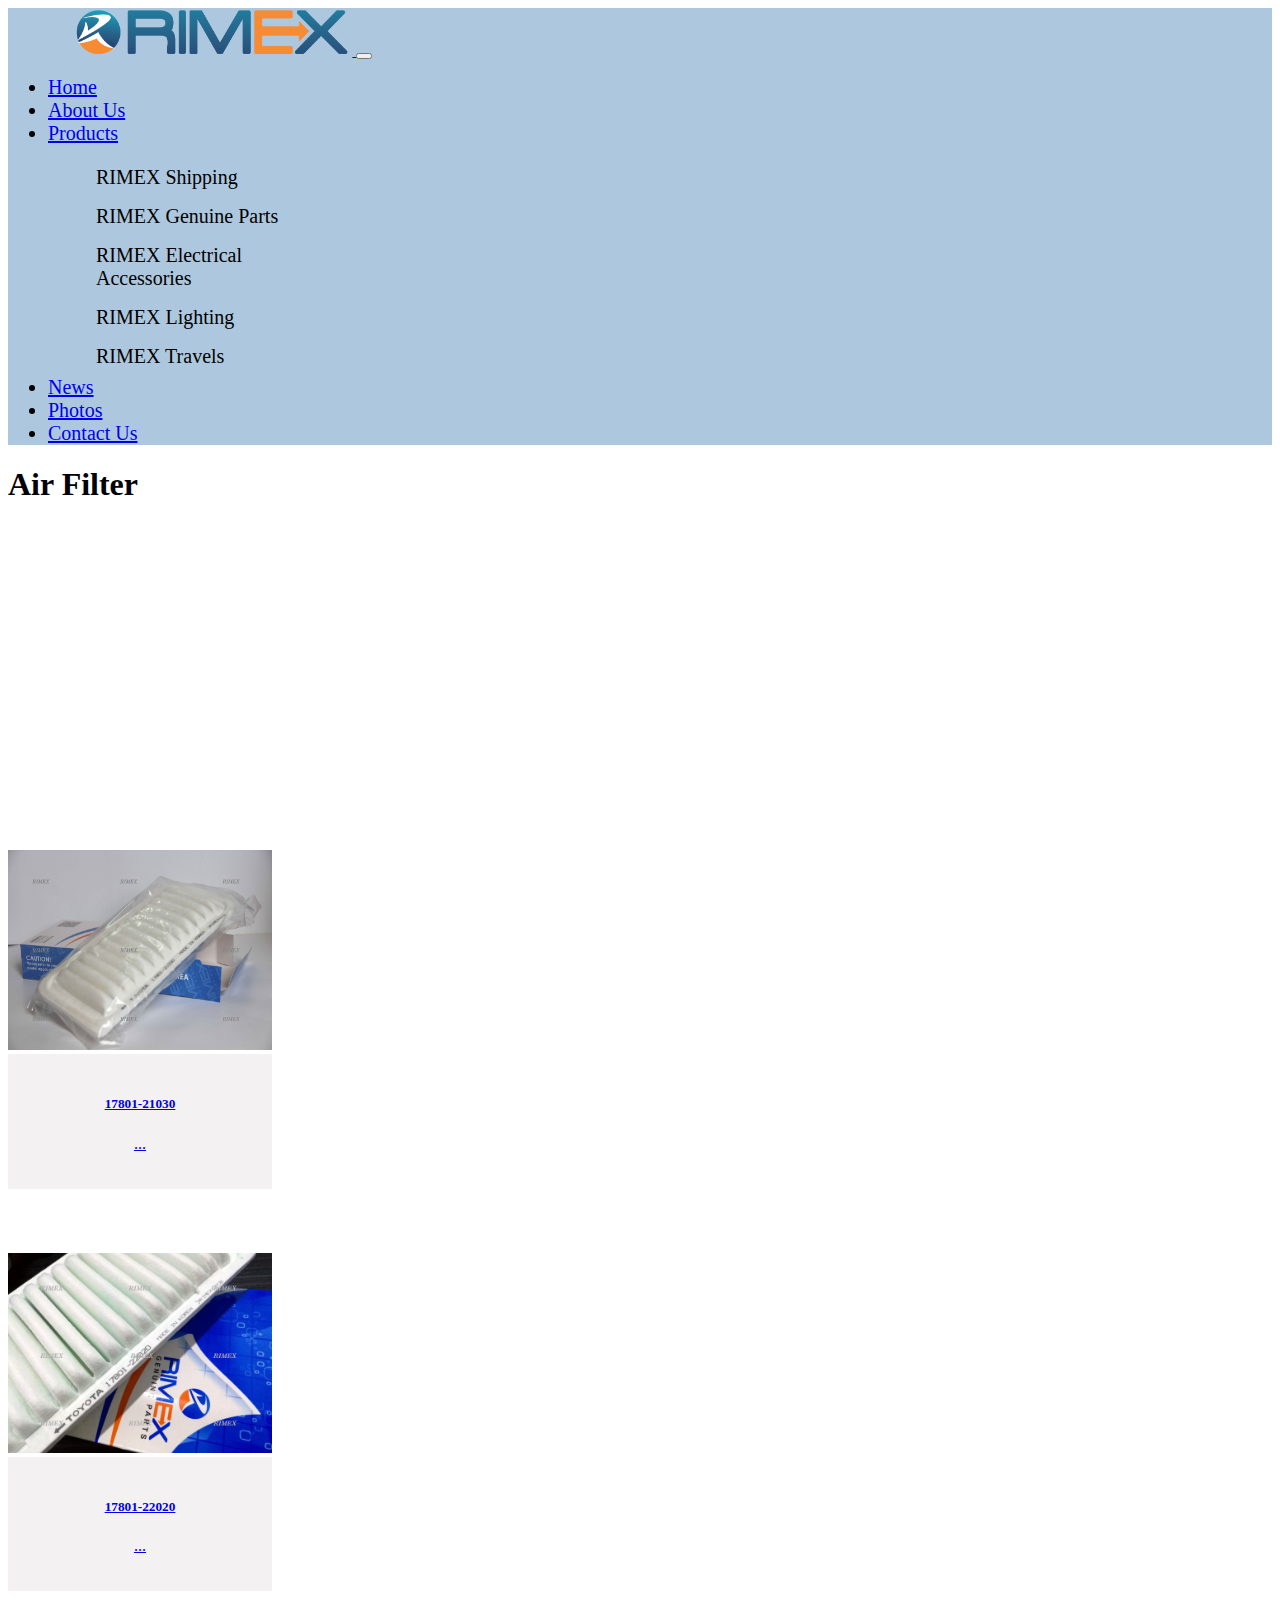
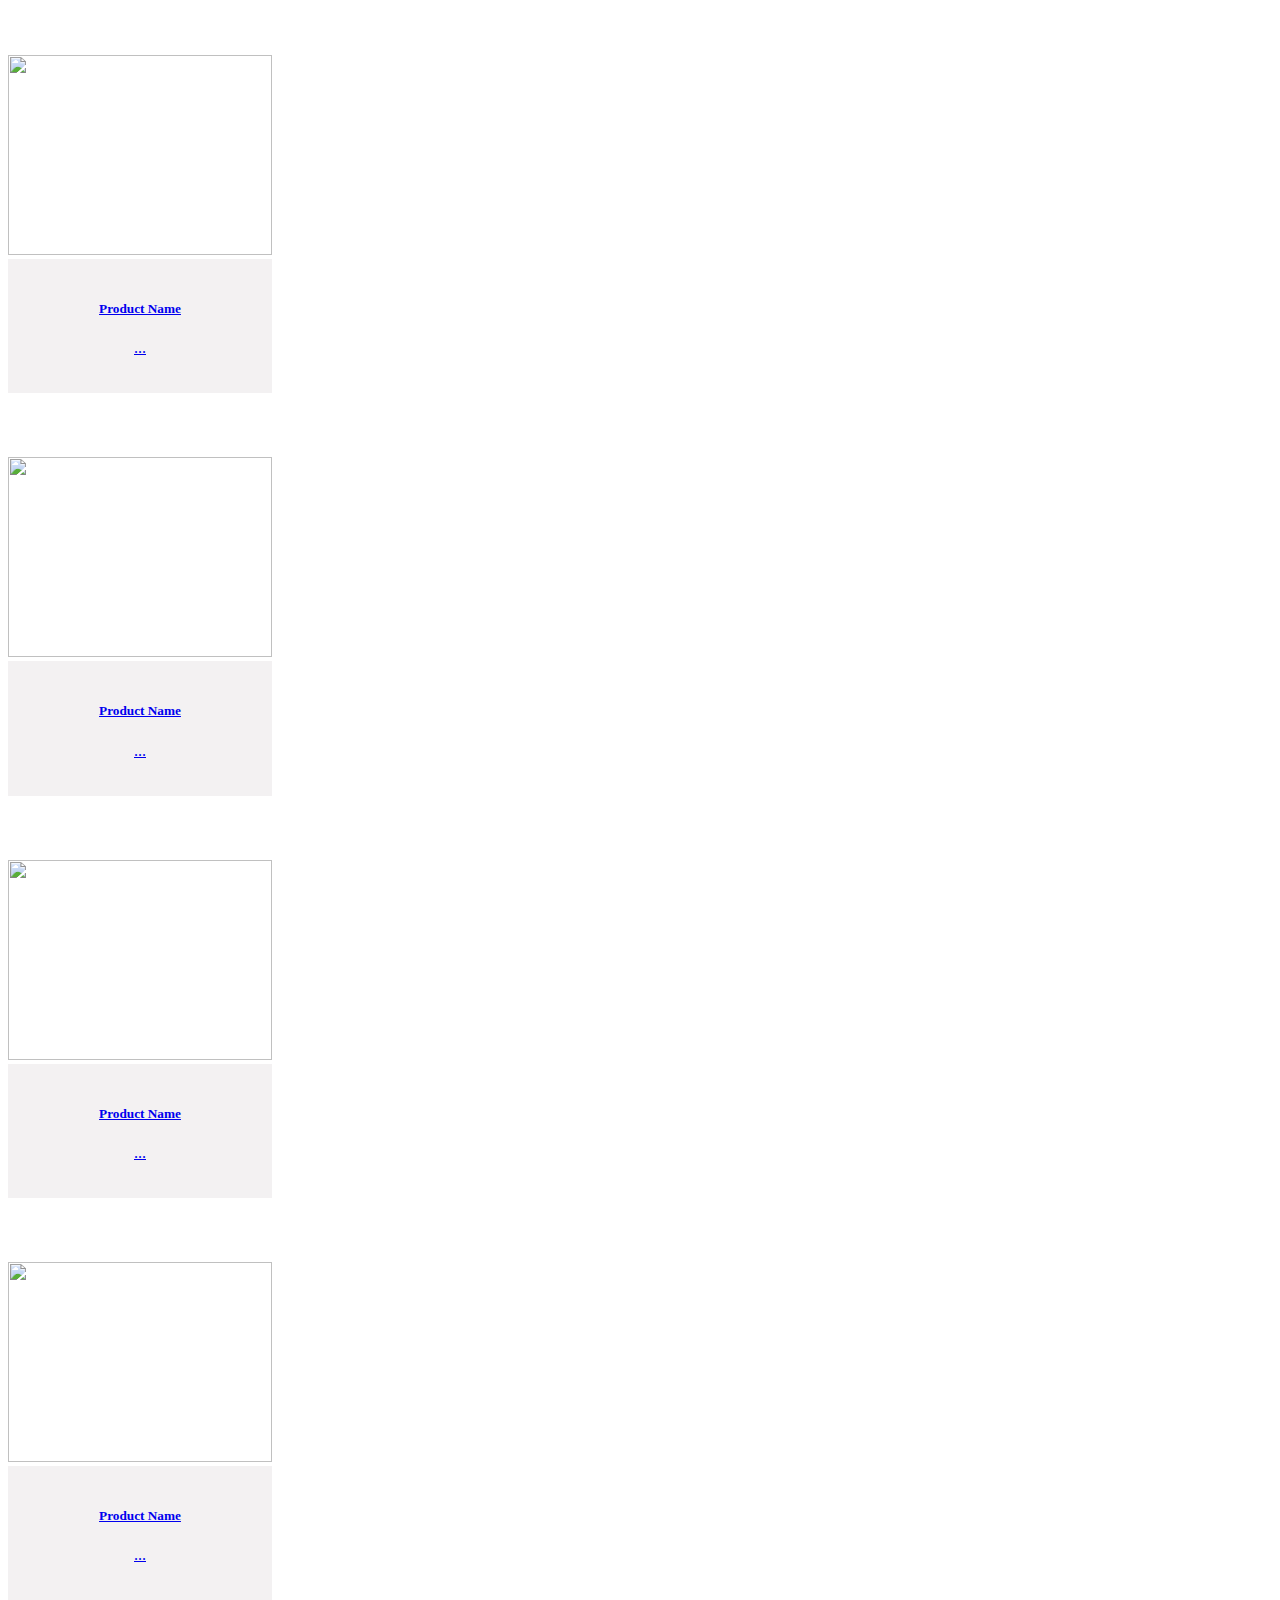
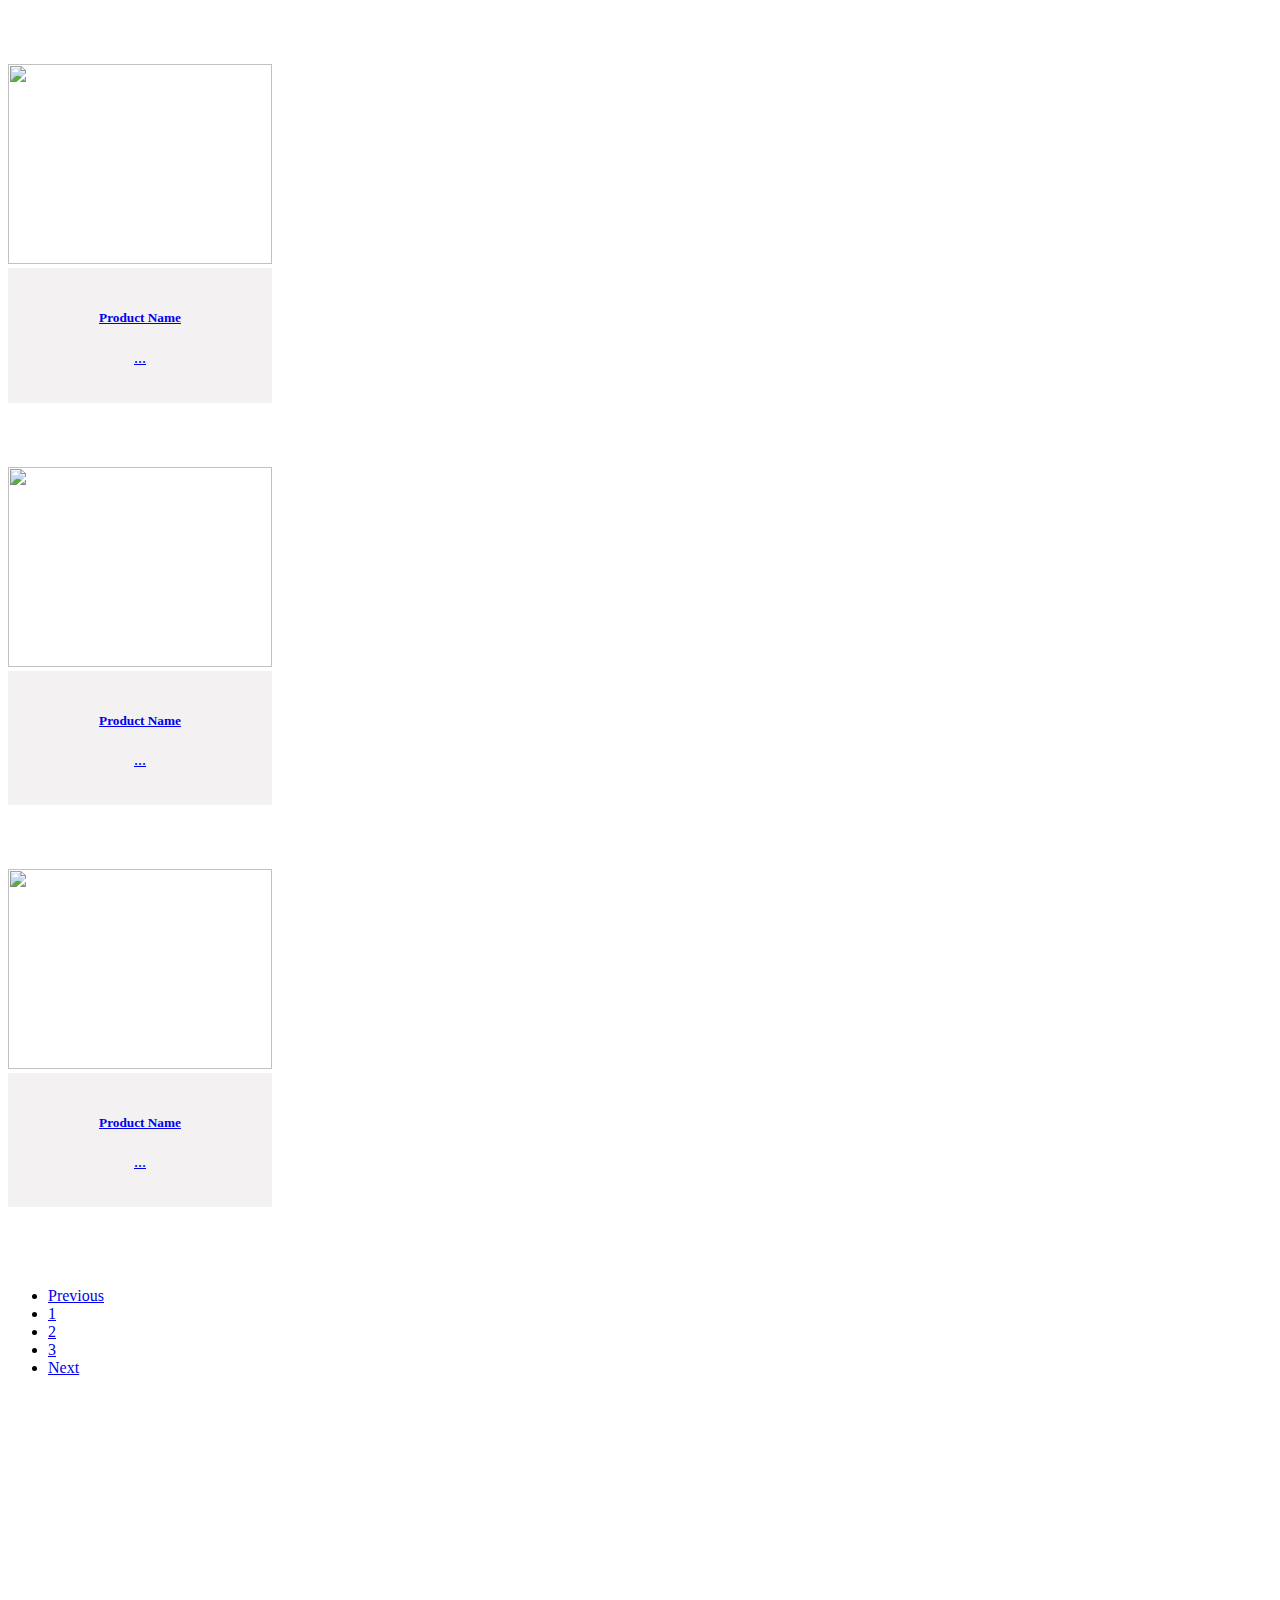
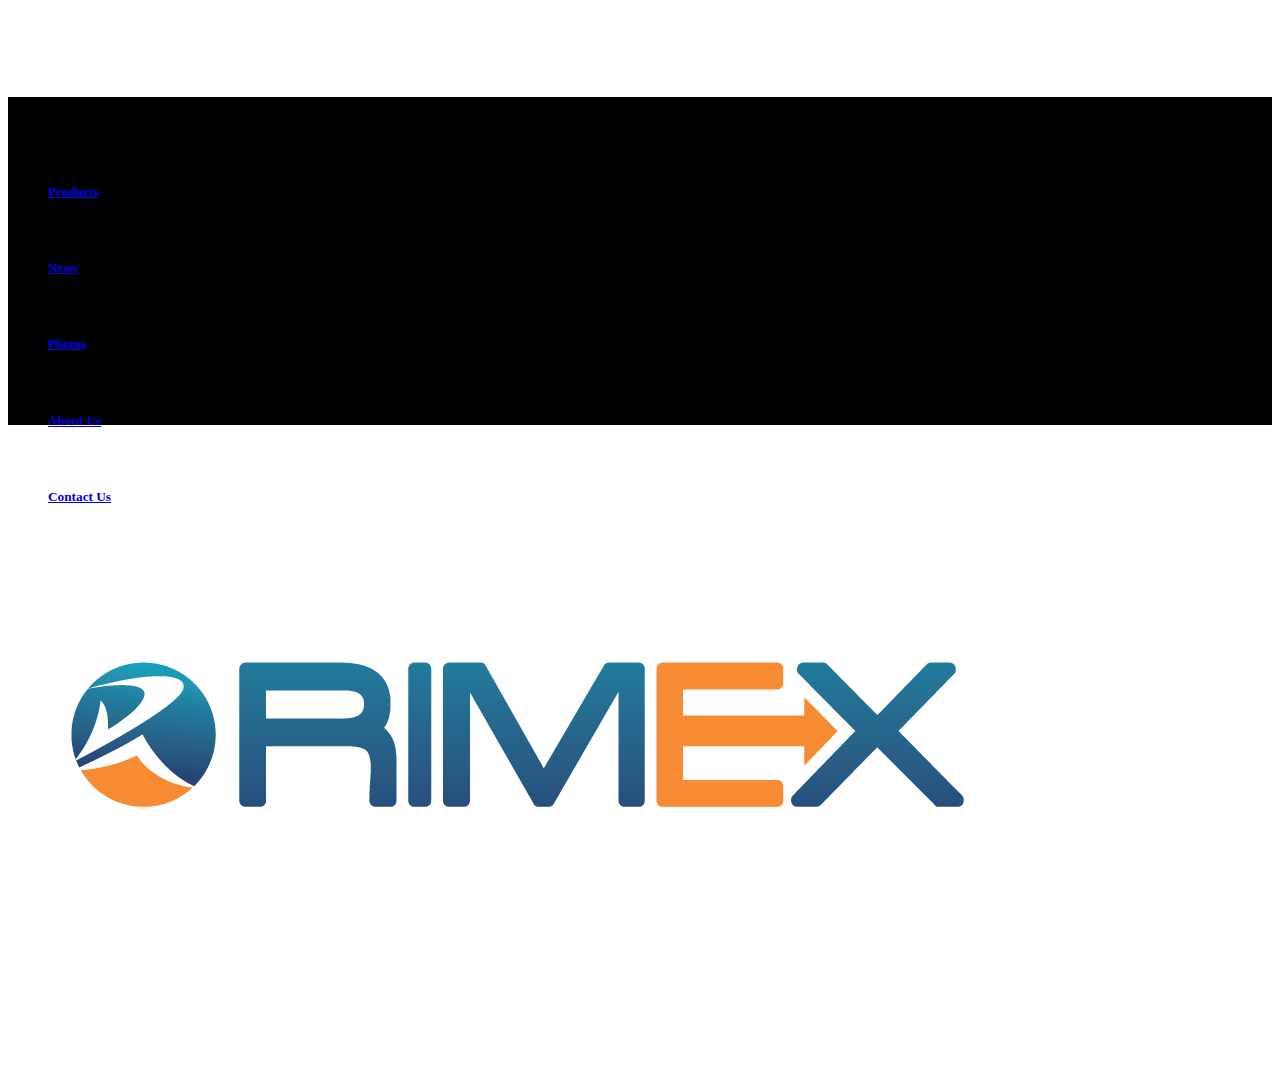
==== commit b1f4b703: "new change" ====
--- a/air_filter.html
+++ b/air_filter.html
@@ -7,19 +7,22 @@
 
     <!-- Bootstrap CSS -->
     <link rel="stylesheet" href="css/bootstrap.min.css" type="text/css">
-	<link rel="stylesheet" href="oil_filter.css" type="text/css">
+	<link rel="stylesheet" href="air_filter.css" type="text/css">
    <link rel="stylesheet" href="fonts/font-awesome/css/font-awesome.min.css">
    
     <title>Air Filter</title>
   </head>
   <body>
-  				
+  		
+	  
+	  
+	  <div class="all-items">
   				<!------------------------------Header Area Starts------------------------------->
   
   			<header class="container-fluid">
    
 						 <nav class="navbar navbar-expand-lg navbar-light bg-light">
-						  <a class="navbar-brand" href="index.html"><img class="logo" src="images/logo/logo.png" alt="logo">
+						  <a class="navbar-brand" href="index.html"><img class="logo" src="images/logo/RIMEX-LOGO.png" alt="logo">
 						  </a>
 						  <button class="navbar-toggler" type="button" data-toggle="collapse" data-target="#navbarSupportedContent" aria-controls="navbarSupportedContent" aria-expanded="false" aria-label="Toggle navigation">
 							<span class="navbar-toggler-icon"></span>
@@ -45,7 +48,7 @@
 											<ul>
 												
 												<li>
-													<a href="productpage.html">RIMEX Shipping</a>
+													<a href="shipping.html">RIMEX Shipping</a>
 													<ul>
 														<li><a href="productpage.html">FCL/LCL</a></li>
 														<li><a href="productpage.html">Door to Door</a></li>
@@ -106,9 +109,13 @@
   			
   			<!--------------------------------Header Area Ends---------------------------------------->
   			
+  			
+  			<!---------------------------------------Main Body------------------------------------------->
+  			
   			<!--------------------------------------------------------------------------------------->
   			
-  			<div class="container-fluid container-pic">
+  			<div class=" container-pic">
+				<h1>Air Filter</h1>
   				
   			</div>
   			
@@ -118,204 +125,127 @@
   			
   			<div class="side-nav">
   				<div class="container">
-  					<h4 class="product-title">Air Filters</h4>
-  					
   					<div class="row">
-  						<div class="offset-lg-3 col-lg-9">
-  							<div class="hr"><hr></div>
-  						</div>
-  						<div class="col-lg-3">
-  							<div class="side-bar">
-								
-								<ul>
-									<li><a href="productpage.html"><h2>Products</h2></a></li>
-									<li>
-										<a href="#">RIMEX Shipping</a>
-										<ul>
-											<li><a href="#">FCL/LCL</a></li>
-											<li><a href="#">Door to Door</a></li>
-											<li><a href="#">LC Finance</a></li>
-											<li><a href="#">Product Sourcing</a></li>
-											<li><a href="#">Product Inspection</a></li>
-										</ul>
-									</li>
-									<li>
-										<a href="#">RIMEX Genuine Parts</a>
-										<ul>
-											<li><a href="air_filter.html">Air Filter</a>
-												<ul>
-													<li><a href="air_filter_17801-21030.html">17801-21030</a></li>
-													<li><a href="air_filter_17801-22020.html">17801-22020</a></li>
-												</ul>
-											</li>
-											<li><a href="oil_filter.html">Oil Filter</a>
-												<ul>
-													<li style="margin-top: 3.6rem"><a href="oil_filter_38010.html">38010</a></li>
-												</ul>
-											</li>
-											<li><a href="#">Cabin Filter</a>
-												<ul>
-													<li style="margin-top: 7.2rem"><a href="air_filter_17801-21030.html">17801-21030</a></li>
-													<li><a href="air_filter_17801-22020.html">17801-22020</a></li>
-												</ul>
-											</li>
-										</ul>
-									</li>
-									<li>
-										<a href="#">RIMEX Electrical Accessories</a>
-										<ul>
-											<li><a href="#">Excellent Series</a></li>
-											<li><a href="#">Ellite Series</a></li>
-											<li><a href="#">Elegant Series</a></li>
-										</ul>
-									</li>
-									<li>
-										<a href="#">RIMEX Travels</a>
-										<ul>
-											<li><a href="#">Ticket and Visa</a></li>
-											<li><a href="#">Tourist Guide</a></li>
-										</ul>
-									</li>
-								</ul>
-							</div>	
-  						</div><!------/.col------>
-  						
-  						
-  						<div class="col-lg-3">
-  								<div class="product-list-img"><a href="air_filter_17801-21030.html"><img src="images/product categories/rimex_genuine_parts/air/17801-21030/2.jpg">
-  								<div class="carousel-caption d-none d-md-block">
-										<h5>17801-21030</h5>
-										<p>...</p>
-									  </div></a></div>
-  								
-  						</div>
-  						<div class="col-lg-3">
-  								<div class="product-list-img"><a href="air_filter_17801-22020.html"><img src="images/product categories/rimex_genuine_parts/air/17801-22020/2.jpg">
-  								<div class="carousel-caption d-none d-md-block">
-										<h5>17801-22020</h5>
-										<p>...</p>
-									  </div></a></div>
-  								
-  						</div>
- 						<div class="col-lg-3">
-  								<div class="product-list-img"><a href="#"><img src="images/products/sample.jpg">
-  								<div class="carousel-caption d-none d-md-block">
-										<h5>Product Name</h5>
-										<p>...</p>
-									  </div></a></div>
-  								
-  						</div>
-  						<div class="offset-lg-3 col-lg-3">
-  								<div class="product-list-img"><a href="#"><img src="images/products/sample.jpg">
-  								<div class="carousel-caption d-none d-md-block">
-										<h5>Product Name</h5>
-										<p>...</p>
-									  </div></a></div>
-  								
-  						</div>
-  						<div class="col-lg-3">
-  								<div class="product-list-img"><a href="#"><img src="images/products/sample.jpg">
-  								<div class="carousel-caption d-none d-md-block">
-										<h5>Product Name</h5>
-										<p>...</p>
-									  </div></a></div>
-  								
-  						</div>
- 						<div class="col-lg-3">
-  								<div class="product-list-img"><a href="#"><img src="images/products/sample.jpg">
-  								<div class="carousel-caption d-none d-md-block">
-										<h5>Product Name</h5>
-										<p>...</p>
-									  </div></a></div>
-  								
-  						</div>
-  						<div class="offset-lg-3 col-lg-3">
-  								<div class="product-list-img"><a href="#"><img src="images/products/sample.jpg">
-  								<div class="carousel-caption d-none d-md-block">
-										<h5>Product Name</h5>
-										<p>...</p>
-									  </div></a></div>
-  								
-  						</div>
-  						<div class="col-lg-3">
-  								<div class="product-list-img"><a href="#"><img src="images/products/sample.jpg">
-  								<div class="carousel-caption d-none d-md-block">
-										<h5>Product Name</h5>
-										<p>...</p>
-									  </div></a></div>
-  								
-  						</div>
- 						<div class="col-lg-3">
-  								<div class="product-list-img"><a href="#"><img src="images/products/sample.jpg">
-  								<div class="carousel-caption d-none d-md-block">
-										<h5>Product Name</h5>
-										<p>...</p>
-									  </div></a></div>
-  								
-  						</div>
-  						<div class="offset-lg-3 col-lg-3">
-  								<div class="product-list-img"><a href="#"><img src="images/products/sample.jpg">
-  								<div class="carousel-caption d-none d-md-block">
-										<h5>Product Name</h5>
-										<p>...</p>
-									  </div></a></div>
-  								
-  						</div>
-  						<div class="col-lg-3">
-  								<div class="product-list-img"><a href="#"><img src="images/products/sample.jpg">
-  								<div class="carousel-caption d-none d-md-block">
-										<h5>Product Name</h5>
-										<p>...</p>
-									  </div></a></div>
-  								
-  						</div>
- 						<div class="col-lg-3">
-  								<div class="product-list-img"><a href="#"><img src="images/products/sample.jpg">
-  								<div class="carousel-caption d-none d-md-block">
-										<h5>Product Name</h5>
-										<p>...</p>
-									  </div></a></div>
-  								
-  						</div>
-  						<div class="offset-lg-3 col-lg-3">
-  								<div class="product-list-img"><a href="#"><img src="images/products/sample.jpg">
-  								<div class="carousel-caption d-none d-md-block">
-										<h5>Product Name</h5>
-										<p>...</p>
-									  </div></a></div>
-  								
-  						</div>
-  						<div class="col-lg-3">
-  								<div class="product-list-img"><a href="#"><img src="images/products/sample.jpg">
-  								<div class="carousel-caption d-none d-md-block">
-										<h5>Product Name</h5>
-										<p>...</p>
-									  </div></a></div>
-  								
-  						</div>
- 						<div class="col-lg-3">
-  								<div class="product-list-img"><a href="#"><img src="images/products/sample.jpg">
-  								<div class="carousel-caption d-none d-md-block">
-										<h5>Product Name</h5>
-										<p>...</p>
-									  </div></a></div>
-  								
-  						</div>
-
+  
+  						<div class="col-lg-4">
+  								<div class="product-list-img">
+									<a href="air_filter_17801-21030.html"><img class="img-fluid" src="images/product categories/rimex_genuine_parts/air/17801-21030/2.jpg" alt=""></a>
+  										<div class="carousel-caption d-none d-md-block">
+											<a href="air_filter_17801-21030.html">
+												<h5>17801-21030</h5>
+												<p>...</p>
+											</a>
+									  	</div>
+								</div>
+  								
+  						</div>
+  						<div class="col-lg-4">
+  								<div class="product-list-img">
+									<a href="air_filter_17801-22020.html"><img class="img-fluid" src="images/product categories/rimex_genuine_parts/air/17801-22020/2.jpg"></a>
+  										<div class="carousel-caption d-none d-md-block">
+											<a href="air_filter_17801-22020.html">
+												<h5>17801-22020</h5>
+												<p>...</p>
+											</a>
+										</div>
+								</div>
+  								
+  						</div>
+ 						<div class="col-lg-4">
+  								<div class="product-list-img">
+									<a href="#"><img class="img-fluid" src="images/products/sample.jpg"></a>
+  										<div class="carousel-caption d-none d-md-block">
+											<a href="#">
+												<h5>Product Name</h5>
+												<p>...</p>
+											</a>
+										</div>
+								</div>
+  								
+  						</div>
+						
+						
+						
+						<div class="col-lg-4">
+  								<div class="product-list-img">
+									<a href="#"><img class="img-fluid" src="images/products/sample.jpg"></a>
+  										<div class="carousel-caption d-none d-md-block">
+											<a href="#">
+												<h5>Product Name</h5>
+												<p>...</p>
+											</a>
+									  	</div>
+								</div>
+  								
+  						</div>
+  						<div class="col-lg-4">
+  								<div class="product-list-img">
+									<a href="#"><img class="img-fluid" src="images/products/sample.jpg"></a>
+  										<div class="carousel-caption d-none d-md-block">
+											<a href="#">
+												<h5>Product Name</h5>
+												<p>...</p>
+											</a>
+										</div>
+								</div>
+  								
+  						</div>
+ 						<div class="col-lg-4">
+  								<div class="product-list-img">
+									<a href="#"><img class="img-fluid" src="images/products/sample.jpg"></a>
+  										<div class="carousel-caption d-none d-md-block">
+											<a href="#">
+												<h5>Product Name</h5>
+												<p>...</p>
+											</a>
+										</div>
+								</div>
+  								
+  						</div><div class="col-lg-4">
+  								<div class="product-list-img">
+									<a href="#"><img class="img-fluid" src="images/products/sample.jpg"></a>
+  										<div class="carousel-caption d-none d-md-block">
+											<a href="#">
+												<h5>Product Name</h5>
+												<p>...</p>
+											</a>
+									  	</div>
+								</div>
+  								
+  						</div>
+  						<div class="col-lg-4">
+  								<div class="product-list-img">
+									<a href="#"><img class="img-fluid" src="images/products/sample.jpg"></a>
+  										<div class="carousel-caption d-none d-md-block">
+											<a href="#">
+												<h5>Product Name</h5>
+												<p>...</p>
+											</a>
+										</div>
+								</div>
+  								
+  						</div>
+ 						<div class="col-lg-4">
+  								<div class="product-list-img">
+									<a href="#"><img class="img-fluid" src="images/products/sample.jpg"></a>
+  										<div class="carousel-caption d-none d-md-block">
+											<a href="#">
+												<h5>Product Name</h5>
+												<p>...</p>
+											</a>
+										</div>
+								</div>
+  								
+  						</div>
   						
   						
   					</div><!-------/.row----------->
   				</div><!------/.container--------->
-  			</div><!-----/.side-nav------>
-  		<!----------------------------Side nav Area Ends-------------------->
-  		
-  		
-  		
-  		<!----------------------------Pagination Area Starts-------------------->
-  		
-  		<div class="container">
-  			<div class="row">
-  				<div class="offset-sm-3 col-sm-9">
+				
+				<!----------------------------Pagination Area Starts----------------->
+				<div class="container">
+  					<div class="row">
+  						<div class="col-sm-12">
   					<nav>
   						<ul class="pagination pagination-md justify-content-center">
   								<li class="disabled page-item">
@@ -338,11 +268,16 @@
   				</div>
   			</div>
   		</div>
-  		
-  		
-  		
-  		
-  		<!----------------------------Pagination Area Ends-------------------->
+				
+				
+				<!----------------------------Pagination Area Ends-------------------->
+				
+				
+				
+  			</div><!-----/.side-nav------>
+  		<!----------------------------Side nav Area Ends-------------------->
+  		
+  		
   		
   		
   		<!--------------------------------------------Footer Area Starts----------------------------------------->
@@ -369,7 +304,7 @@
 										</ul>
 									</div>
 									<div class="col-sm-4">
-										<a href="#" class="footer-logo"><img src="images/logo/Untitled-2.png" alt="Logo"></a>
+										<a href="#" class="footer-logo"><img class="img-fluid" src="images/logo/RIMEX-LOGO.png" alt="Logo"></a>
 									</div>
 									<div class="col-sm-4">
 									  <div class="follow-us">
@@ -395,6 +330,8 @@
 							
 							
 			<!--------------------------------------------Footer Area Starts----------------------------------------->
+	  
+	  </div><!-----------------------------------/all-items--------------------------->
   
   <script src="https://code.jquery.com/jquery-3.2.1.slim.min.js" integrity="sha384-KJ3o2DKtIkvYIK3UENzmM7KCkRr/rE9/Qpg6aAZGJwFDMVNA/GpGFF93hXpG5KkN" crossorigin="anonymous"></script>
     <script src="https://cdnjs.cloudflare.com/ajax/libs/popper.js/1.12.9/umd/popper.min.js" integrity="sha384-ApNbgh9B+Y1QKtv3Rn7W3mgPxhU9K/ScQsAP7hUibX39j7fakFPskvXusvfa0b4Q" crossorigin="anonymous"></script>
--- a/air_filter.css
+++ b/air_filter.css
@@ -0,0 +1,284 @@
+/*
+========================
+Header Area Starts
+========================
+*/
+header{
+	
+}
+
+.container-fluid {
+    width: 100%;
+    padding-right: 0rem;
+    padding-left: 0rem;
+    margin-right: auto;
+    margin-left: auto;
+}
+
+.bg-light {
+    background-color: #72a0c794!important;
+}
+.header-items{
+	padding-right: 3.5rem;
+}
+.header-items>ul>li{
+	padding-right: 2rem;
+	font-size: 1.25rem;
+	font-weight: 500;
+}
+
+.logo{
+	max-height: 3rem;
+	padding-left: 4rem;
+}
+
+
+/*-------------------------dropdown-----------*/
+
+.dropdown-menu{
+	margin-top: .8rem;
+}
+.dropdown-submenu>ul>li{
+	list-style: none;
+	padding-left: .5rem;
+	padding-top: .5rem;
+	padding-bottom: .5rem;
+	width: 14rem;
+	position:relative;
+}
+.dropdown-submenu>ul>li>a{
+	text-decoration: none;
+	color: #000;
+}
+.dropdown-submenu>ul>li>ul>li{
+	list-style: none;
+	padding-left: .5rem;
+	padding-top: .5rem;
+	padding-bottom: .5rem;
+	width: 10rem;
+	position:relative;
+}
+.dropdown-submenu>ul>li>ul>li>a{
+	text-decoration: none;
+	color: #000;
+}
+.dropdown-submenu>ul>li>ul{
+	transition: all 0.3s;
+	opacity: 0;
+	visibility:hidden;
+	position: absolute;
+	left: 83%;
+	top: -0;
+}
+.dropdown-submenu>ul>li:hover>ul{
+	opacity: 1;
+	visibility: visible;
+	z-index: 100;
+}
+.dropdown-submenu>ul>li:hover{
+	background-color: #45BE9B;
+}
+.dropdown-submenu>ul>li>ul>li{
+	background-color: #FFFFFF;
+}
+.dropdown-submenu>ul>li>ul>li:hover{
+	background-color: #EE735F;
+}
+/*=================================
+Container Pic Area
+===================================*/
+.container-pic{
+	background-image: url(images/container-pic/container-pic.jpg);
+	height: 20rem;
+	background-size:cover;
+	background-repeat: no-repeat;
+}
+
+
+/*==================================
+Side Bar Area
+===============================*/
+
+
+.side-nav{
+	padding-top: 4rem;
+	
+}
+
+.side-bar{
+	
+}
+.side-bar>ul{
+	padding-left:0px;
+	
+}
+.side-bar>ul>li:first-child{
+	background-color: darkorange;
+	text-align: justify;
+}
+
+.side-bar>ul>li{
+	list-style: none;
+	border-bottom:solid 2px #fff;
+	background-color: #1B7397;
+	padding-left: .5rem;
+	padding-top: 1rem;
+	padding-bottom: 1rem;
+	width: 14rem;
+	border-right:solid 2px rgba(235,169,28,1.00);
+	position:relative;
+	border-radius: 5% 5% 0 0;
+}
+.side-bar>ul>li>a{
+	color: #fff;
+	text-decoration: none;
+}
+.side-bar>ul>li>ul{
+	transition: all 0.3s;
+	opacity: 0;
+	visibility:hidden;
+	position: absolute;
+	left: 83%;
+	top: -0;
+}
+.side-bar>ul>li:hover>ul{
+	opacity: 1;
+	visibility: visible;
+	z-index: 100;
+	
+}
+.side-bar>ul>li:hover{
+	background-color: #45BE9B;
+}
+.side-bar>ul>li>ul>li{
+	list-style: none;
+	padding-top: 1rem;
+	padding-left: .5rem;
+	padding-bottom: 1rem;
+	background-color: #1B7397;
+	width: 14rem;
+	border-bottom:solid 2px #fff;
+	border-right:solid 2px rgba(235,169,28,1.00);
+}
+.side-bar>ul>li>ul>li:hover{
+	background-color: #EE735F;
+}
+
+.side-bar>ul>li>ul>li>a{
+	color: #fff;
+	text-decoration: none;
+}
+.side-bar>ul>li>ul>li>ul{
+	transition: all 0.3s;
+	opacity: 0;
+	visibility:hidden;
+	position: absolute;
+	left: 85%;
+	top: -0;
+}
+.side-bar>ul>li>ul>li:hover>ul{
+	opacity: 1;
+	visibility: visible;
+	z-index: 100;
+	
+}
+.side-bar>ul>li>ul>li:hover{
+	background-color: #45BE9B;
+}
+
+.side-bar>ul>li>ul>li>ul>li{
+	list-style: none;
+	padding-top: 1rem;
+	padding-left: .5rem;
+	padding-bottom: 1rem;
+	background-color: #1B7397;
+	width: 14rem;
+	border-bottom:solid 2px #fff;
+	border-right:solid 2px rgba(235,169,28,1.00);
+}
+.side-bar>ul>li>ul>li>ul>li:hover{
+	background-color: #EE735F;
+}
+.side-bar>ul>li>ul>li>ul>li>a{
+	color: #fff;
+	text-decoration: none;
+}
+
+
+
+
+
+.product-list-img{
+	padding-bottom: 4rem;
+	overflow: hidden;
+}
+.product-list-img:hover img{
+	transform: scale(1.4);
+	overflow: hidden;
+	transition-duration: .75s;
+}
+.product-list-img>a>img{
+	width:16.5rem;
+	height: 12.5rem;
+}
+.carousel-caption {
+    position: relative;
+    right: 15%;
+    bottom: 0rem;
+    left: 0%;
+    z-index: 10;
+    padding-top: 20px;
+    padding-bottom: 20px;
+    color: #000;
+    text-align: center;
+    background-color: #f3f1f2;
+    width: 16.5rem;
+}
+
+
+
+/*======================================
+Footer Area Starts
+=====================================*/
+.footer{
+	margin-top: 20rem;
+	background-color: black;
+	height: 20.5rem;
+	
+	
+}
+.footer-list{
+	 padding-top: 3rem;
+}
+.footer-list>li{
+	list-style: none;
+	padding-top:1rem;
+}
+.footer-logo>img{
+	text-align: center;
+	padding-top:8rem;
+	padding-left: 3rem;
+}
+.follow-us>h4{
+	padding-top:8rem;
+	color:white;
+	text-align: center;
+}
+.follow-us>ul>li{
+	list-style:none;
+	display: inline-block;
+	text-align: center;
+	padding-right: .5rem;
+}
+.follow-us>ul{
+	
+	text-align: center;
+	font-size: 1.75rem;
+}
+.right>h6{
+	color:white;
+	text-align:center;
+}
+
+
+
